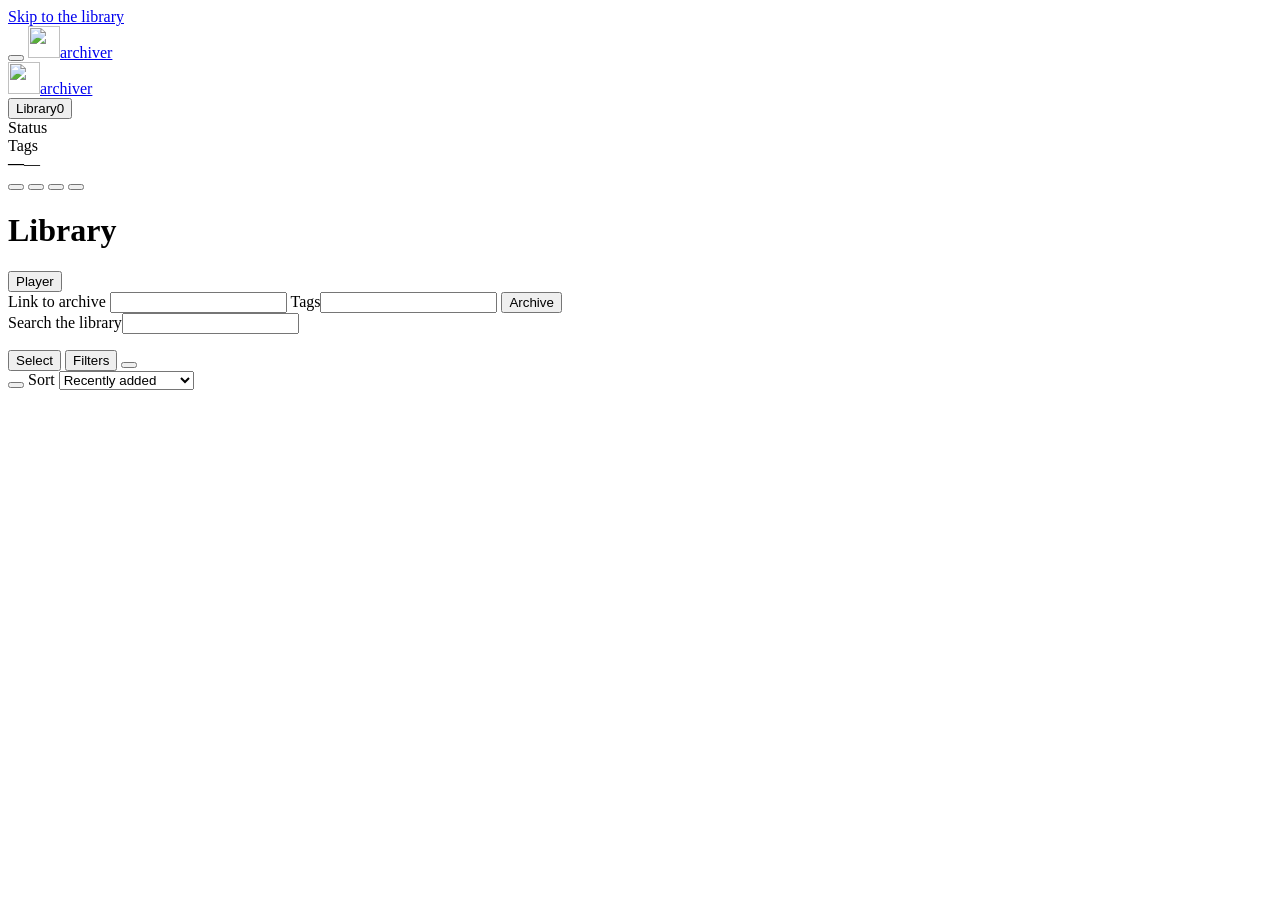
==== web/index.html @ 051d30df "initial commit" ====
<!doctype html>
<html lang="en" data-theme="dark">
<head>
  <meta charset="UTF-8">
  <meta name="viewport" content="width=device-width, initial-scale=1, viewport-fit=cover">
  <meta name="theme-color" content="#14161c" media="(prefers-color-scheme: dark)">
  <meta name="theme-color" content="#fafbfc" media="(prefers-color-scheme: light)">
  <meta name="description" content="Archiver, a personal memory of the web: keep what mattered to you online, before it disappears.">
  <title>Archiver</title>
  <link rel="icon" href="/favicon.svg" type="image/svg+xml">
  <link rel="manifest" href="/manifest.webmanifest">
  <link rel="apple-touch-icon" href="/apple-touch-icon.png">
  <meta name="apple-mobile-web-app-title" content="Archiver">
  <link rel="stylesheet" href="/style.css">
  <script src="/theme.js"></script>
  <script src="/i18n.js" defer></script>
  <script src="/render.js" defer></script>
  <script src="/app.js" defer></script>
</head>
<body>
  <a class="skip-link" href="#main" data-i18n="skip">Skip to the library</a>
  <header class="mobile-bar">
    <button class="icon-button" id="open-menu" type="button" aria-controls="sidebar" aria-expanded="false" data-i18n-aria="nav.menu"><span data-icon="menu"></span></button>
    <a class="brand" href="/" aria-label="Archiver"><img src="/favicon.svg" width="32" height="32" alt="">archiver</a>
  </header>
  <div class="sidebar-backdrop" id="sidebar-backdrop" hidden></div>
  <aside class="sidebar" id="sidebar">
    <a class="brand" href="/" aria-label="Archiver"><img src="/favicon.svg" width="32" height="32" alt="">archiver</a>
    <nav aria-label="Library">
      <button class="nav-button active" data-view="all"><span data-icon="library"></span><span data-i18n="nav.all">Library</span><span class="count" id="all-count">0</span></button>
      <div class="tags-heading status-heading"><span data-i18n="statuses.heading">Status</span><button class="status-toggle" id="status-toggle" type="button" hidden></button></div>
      <button class="nav-button" data-view="active" data-status hidden><span data-icon="download"></span><span data-i18n="nav.active">In progress</span><span class="count" id="active-count">0</span></button>
      <button class="nav-button" data-view="error" data-status hidden><span data-icon="alert"></span><span data-i18n="nav.error">To check</span><span class="count" id="error-count">0</span></button>
      <button class="nav-button" data-view="gone" data-status hidden><span data-icon="archive"></span><span data-i18n="nav.gone">Gone</span><span class="count" id="gone-count">0</span></button>
      <button class="nav-button trash-button" data-view="trash" hidden><span data-icon="trash"></span><span data-i18n="nav.trash">Trash</span><span class="count" id="trash-count">0</span></button>
    </nav>
    <div class="tags-heading"><span data-i18n="tags.heading">Tags</span><span id="tags-icon" data-icon="tag"></span><button class="status-toggle" id="tags-clear" type="button" hidden></button></div>
    <div class="tag-search" id="tag-search-field" hidden><span data-icon="search"></span><label class="sr-only" for="tag-search" data-i18n="tags.search">Search tags</label><input type="search" id="tag-search" autocomplete="off" data-i18n-placeholder="tags.search"></div>
    <div id="tag-nav" class="tag-nav"></div>
    <div class="sidebar-bottom">
      <div class="storage">
        <span class="storage-icon" data-icon="drive"></span>
        <div><strong id="storage-title">—</strong><span id="storage-size">—</span></div>
      </div>
      <div class="preferences">
        <button class="sidebar-link settings-toggle" id="settings-toggle" type="button" aria-haspopup="menu" aria-expanded="false" aria-controls="settings-menu" data-i18n-aria="settings.open" data-i18n-title="settings.open"><span data-icon="settings"></span></button>
        <div class="context-menu settings-menu" id="settings-menu" role="menu" data-i18n-aria="settings.open" hidden>
          <button role="menuitem" type="button" id="open-export"><span data-icon="download"></span><span data-i18n="export.title">Export the library</span></button>
          <button role="menuitem" type="button" id="open-capture-menu"><span data-icon="phone"></span><span data-i18n="capture.title">Archive from anywhere</span></button>
          <button role="menuitem" type="button" id="open-shortcuts"><span data-icon="keyboard"></span><span data-i18n="shortcuts.title">Keyboard shortcuts</span></button>
          <button role="menuitem" type="button" id="open-password"><span data-icon="key"></span><span data-i18n="password.title">Change the password</span></button>
          <button role="menuitem" type="button" id="open-about"><span data-icon="info"></span><span data-i18n="about.open">About</span></button>
          <div class="menu-separator" role="separator"></div>
          <div role="group" aria-labelledby="settings-language" data-languages><p class="menu-label" id="settings-language" data-i18n="pref.language">Language</p></div>
        </div>
        <button class="sidebar-link theme-toggle" id="theme-toggle" type="button"><span data-icon="sun"></span></button>
        <button class="sidebar-link private-toggle" id="private-toggle" type="button" aria-pressed="false"></button>
        <button class="sidebar-link logout" id="logout" type="button" data-i18n-aria="auth.logout" data-i18n-title="auth.logout"><span data-icon="logout"></span></button>
      </div>
    </div>
  </aside>
  <main id="main" tabindex="-1">
    <header class="page-header">
      <h1 id="page-title" data-i18n="nav.all">Library</h1>
      <button class="button secondary player-button" id="open-player" type="button"><span data-icon="play"></span><span data-i18n="player.open">Player</span></button>
    </header>

    <section class="add-section">
      <form id="archive-form" class="url-form">
        <span class="url-icon" data-icon="link"></span>
        <label class="sr-only" for="url" data-i18n="form.label">Link to archive</label>
        <input id="url" name="url" type="text" inputmode="url" aria-describedby="url-hint" autocomplete="off" data-i18n-placeholder="form.placeholder" required maxlength="2048">
        <span class="add-tags-field"><span data-icon="tag"></span><label class="sr-only" for="add-tags" data-i18n="tags.heading">Tags</label><input id="add-tags" type="text" autocomplete="off" maxlength="40" data-i18n-placeholder="form.tagsPlaceholder" role="combobox" aria-autocomplete="list" aria-expanded="false" data-tag-suggest></span>
        <button class="button primary" type="submit" id="archive-button"><span data-icon="plus"></span><span data-i18n="form.submit">Archive</span></button>
      </form>
      <p class="form-hint" id="url-hint" role="status" hidden><span data-icon="info"></span><span data-i18n="form.fileHint">This link seems to lead straight to a file. It will be kept as it is, often without a title, an author or a date: to keep its context, archive the page that shows it instead.</span></p>
      <div class="add-tag-chips" id="add-tag-chips" hidden></div>
      <div id="share-banner" class="share-banner" role="status" hidden>
        <div><strong data-i18n="share.received">Link received</strong><span id="share-link"></span></div>
        <div class="share-actions"><button class="button secondary" id="cancel-share" type="button" data-i18n="share.ignore">Ignore</button><button class="button primary" id="confirm-share" type="button" data-i18n="share.confirm">Archive this link</button></div>
      </div>
      <p class="form-error" id="url-error" role="alert" hidden></p>
    </section>

    <div id="system-warning" class="notice" role="status" hidden></div>
    <div id="connection-warning" class="notice" role="status" hidden data-i18n="connection.lost">Connection to the server lost. Retrying automatically…</div>

    <section class="collection">
      <div class="collection-toolbar">
        <div class="search-field"><span data-icon="search"></span><label class="sr-only" for="search" data-i18n="search.label">Search the library</label><input type="search" id="search" autocomplete="off" data-i18n-placeholder="search.placeholder"></div>
        <p class="result-count" id="result-count" role="status"></p>
        <div class="collection-controls">
          <button class="toolbar-button empty-trash" id="empty-trash" type="button" hidden><span data-icon="trash"></span><span data-i18n="trash.empty">Empty the trash</span></button>
          <button class="toolbar-button" id="toggle-select" type="button"><span data-icon="check"></span><span data-i18n="select.start">Select</span></button>
          <button class="toolbar-button" id="toggle-filters" type="button" aria-expanded="false" aria-controls="filter-panel"><span data-icon="filter"></span><span data-i18n="filter.open">Filters</span><span class="filter-count" id="filter-count"></span></button>
          <button class="toolbar-button view-options-toggle" id="toggle-view-options" type="button" aria-expanded="false" aria-controls="view-options" data-i18n-aria="layout.options"><span data-icon="more"></span></button>
          <div class="view-options" id="view-options">
            <button class="toolbar-button" id="toggle-layout" type="button"></button>
            <label class="sr-only" for="sort" data-i18n="sort.label">Sort</label>
            <select id="sort"><option value="newest" data-i18n="sort.newest">Recently added</option><option value="oldest" data-i18n="sort.oldest">Oldest added</option><option value="published" data-i18n="sort.published">Recently published</option><option value="published-oldest" data-i18n="sort.publishedOldest">Oldest published</option><option value="title" data-i18n="sort.title">Title A–Z</option><option value="title-desc" data-i18n="sort.titleDesc">Title Z–A</option></select>
          </div>
        </div>
      </div>
      <div class="selection-bar" id="selection-bar" role="group" data-i18n-aria="select.bar" hidden>
        <div class="selection-bar-content">
          <button class="icon-button" id="selection-close" type="button" data-i18n-aria="select.stop" data-i18n-title="select.stop"><span data-icon="close"></span></button>
          <span class="selection-count" id="selection-count" role="status"></span>
          <button class="text-link" id="select-all" type="button" data-i18n="select.all">Select all</button>
          <span class="selection-spacer"></span>
          <form class="selection-tag" id="selection-tag-form"><label class="sr-only" for="selection-tag" data-i18n="select.tagLabel">Tag to add</label><input id="selection-tag" maxlength="40" autocomplete="off" role="combobox" aria-autocomplete="list" aria-expanded="false" data-tag-suggest data-i18n-placeholder="detail.addTagPlaceholder"><button class="button secondary" type="submit" data-i18n="select.addTag">Add tag</button></form>
          <button class="button secondary" id="selection-restore" type="button" data-i18n="trash.restore" hidden>Restore</button>
          <button class="button danger" id="selection-delete" type="button" data-i18n="action.delete">Delete</button>
        </div>
      </div>
      <p id="trash-note" class="collection-note" data-i18n="trash.note" hidden>Archives in the trash are deleted for good after 30 days.</p>
      <div id="filter-panel" class="filter-panel" hidden>
        <label class="filter-field"><span data-i18n="filter.platform">Platform</span>
          <select id="filter-platform"><option value="" data-i18n="filter.allPlatforms">All platforms</option></select></label>
        <label class="filter-field"><span data-i18n="filter.date">Date</span>
          <select id="filter-date-field"><option value="created_at" data-i18n="date.added">Added</option><option value="published_at" data-i18n="date.published">Published</option></select></label>
        <label class="filter-field"><span data-i18n="filter.from">From</span><input type="date" id="filter-from"></label>
        <label class="filter-field"><span data-i18n="filter.to">To</span><input type="date" id="filter-to"></label>
        <label class="filter-check"><input type="checkbox" id="search-text"><span data-i18n="filter.searchText">Search inside articles and subtitles too</span></label>
        <button class="text-link filter-clear" id="filter-clear" type="button" data-i18n="filter.clear">Clear filters</button>
      </div>
      <div id="active-filter" class="active-filter" hidden></div>
      <div id="library" tabindex="-1" class="media-grid" aria-busy="true"></div>
      <div id="library-more" class="library-more" aria-hidden="true"></div>
      <div id="empty" class="empty-state" hidden>
        <h2 id="empty-title"></h2>
        <p id="empty-description"></p>
        <button class="button secondary" id="empty-action"></button>
      </div>
    </section>
  </main>

  <dialog id="detail-dialog" aria-labelledby="detail-title">
    <div class="detail-top"><button class="icon-button" id="close-detail" data-i18n-aria="action.close"><span data-icon="close"></span></button></div>
    <div id="detail-content" tabindex="-1"></div>
  </dialog>
  <dialog id="delete-dialog" class="confirm-dialog" aria-labelledby="delete-title">
    <h2 id="delete-title"></h2>
    <p id="delete-text"></p>
    <div class="confirm-actions"><button class="button secondary" id="cancel-delete" data-i18n="delete.cancel">Keep</button><button class="button danger" id="confirm-delete" data-i18n="action.delete">Delete</button></div>
  </dialog>
  <dialog id="duplicate-dialog" class="confirm-dialog" aria-labelledby="duplicate-title" aria-describedby="duplicate-text duplicate-hint">
    <h2 id="duplicate-title" data-i18n="duplicate.title">Link already archived</h2>
    <p id="duplicate-text"></p>
    <p id="duplicate-hint"></p>
    <div class="confirm-actions"><button class="button secondary" id="duplicate-cancel" data-i18n="action.cancel">Cancel</button><button class="button secondary" id="duplicate-view" data-i18n="duplicate.view">View archive</button><button class="button primary" id="duplicate-again" data-i18n="duplicate.again">Archive again</button></div>
  </dialog>
  <dialog id="tag-dialog" class="confirm-dialog" aria-labelledby="tag-dialog-title">
    <h2 id="tag-dialog-title"></h2>
    <p id="tag-dialog-text"></p>
    <form id="tag-dialog-form"><label class="sr-only" for="tag-dialog-input" data-i18n="tagMenu.newName">New name</label><input id="tag-dialog-input" class="dialog-input" maxlength="40" autocomplete="off"></form>
    <p id="tag-dialog-error" class="inline-error" role="alert" hidden></p>
    <div class="confirm-actions"><button class="button secondary" id="tag-dialog-cancel"></button><button class="button primary" id="tag-dialog-confirm"></button></div>
  </dialog>
  <dialog id="title-dialog" class="confirm-dialog" aria-labelledby="title-dialog-title" aria-describedby="title-dialog-text">
    <h2 id="title-dialog-title" data-i18n="titleDialog.title">Personal title</h2>
    <p id="title-dialog-text"></p>
    <form id="title-dialog-form">
      <label class="sr-only" for="title-dialog-input" data-i18n="titleDialog.title">Personal title</label><input id="title-dialog-input" class="dialog-input" maxlength="200" autocomplete="off">
      <p id="title-dialog-error" class="inline-error" role="alert" hidden></p>
      <div class="confirm-actions"><button class="text-link dialog-reset" type="button" id="title-dialog-reset" data-i18n="titleDialog.reset">Back to the original title</button><button class="button secondary" type="button" id="title-dialog-cancel" data-i18n="action.cancel">Cancel</button><button class="button primary" id="title-dialog-confirm" data-i18n="titleDialog.confirm">Save</button></div>
    </form>
  </dialog>
  <dialog id="password-dialog" class="confirm-dialog" aria-labelledby="password-title" aria-describedby="password-text">
    <h2 id="password-title" data-i18n="password.title">Change the password</h2>
    <p id="password-text" data-i18n="password.text">Your other devices will be logged out, and private archives hidden again.</p>
    <form id="password-form" class="dialog-fields">
      <label class="field"><span data-i18n="password.current">Current password</span><input id="password-current" type="password" autocomplete="current-password" required></label>
      <label class="field"><span data-i18n="password.new">New password</span><input id="password-new" type="password" autocomplete="new-password" required aria-describedby="password-hint"><span class="field-hint" id="password-hint" data-i18n="auth.passwordHint">At least 12 characters.</span></label>
      <label class="field"><span data-i18n="password.repeat">Confirm the new password</span><input id="password-repeat" type="password" autocomplete="new-password" required></label>
    </form>
    <p id="password-error" class="inline-error" role="alert" hidden></p>
    <div class="confirm-actions"><button class="button secondary" id="password-cancel" type="button" data-i18n="action.cancel">Cancel</button><button class="button primary" id="password-submit" type="submit" form="password-form" data-i18n="password.submit">Change</button></div>
  </dialog>
  <dialog id="shortcuts-dialog" class="capture-dialog shortcuts-dialog" aria-labelledby="shortcuts-title">
    <div class="capture-header"><h2 id="shortcuts-title" data-i18n="shortcuts.title">Keyboard shortcuts</h2><button class="icon-button" id="close-shortcuts" data-i18n-aria="action.close"><span data-icon="close"></span></button></div>
    <section>
      <h3 data-i18n="nav.all">Library</h3>
      <dl class="shortcuts">
        <div><dt><kbd>N</kbd></dt><dd data-i18n="shortcuts.add">Paste a link to archive</dd></div>
        <div><dt><kbd>/</kbd></dt><dd data-i18n="search.label">Search the library</dd></div>
        <div><dt><kbd>?</kbd></dt><dd data-i18n="shortcuts.help">Show these shortcuts</dd></div>
        <div><dt><kbd>Ctrl</kbd> + <span data-i18n="shortcuts.click">click</span></dt><dd data-i18n="shortcuts.select">Select an archive (⌘ on a Mac); Shift extends the selection</dd></div>
        <div><dt><kbd>Esc</kbd></dt><dd data-i18n="shortcuts.escape">Close a window, the player or the selection</dd></div>
      </dl>
    </section>
    <section>
      <h3 data-i18n="shortcuts.media">Archive view and player</h3>
      <dl class="shortcuts">
        <div><dt><kbd>Space</kbd></dt><dd data-i18n="shortcuts.pause">Pause or play the video</dd></div>
        <div><dt><kbd>←</kbd> <kbd>→</kbd></dt><dd data-i18n="shortcuts.seek">Move the video by 5 seconds (on a photo: previous or next medium)</dd></div>
        <div><dt><kbd>Shift</kbd> + <kbd>←</kbd> <kbd>→</kbd></dt><dd data-i18n="shortcuts.medium">Previous or next medium of the post</dd></div>
        <div><dt><kbd>Ctrl</kbd> + <kbd>Enter</kbd></dt><dd data-i18n="shortcuts.note">Save the personal note (⌘ + Enter on a Mac)</dd></div>
      </dl>
    </section>
    <section>
      <h3 data-i18n="player.open">Player</h3>
      <dl class="shortcuts">
        <div><dt><kbd>↑</kbd> <kbd>↓</kbd></dt><dd data-i18n="shortcuts.posts">Previous or next archive</dd></div>
        <div><dt><kbd>I</kbd></dt><dd data-i18n="shortcuts.info">Show or hide the information</dd></div>
      </dl>
    </section>
  </dialog>
  <dialog id="private-dialog" class="confirm-dialog" aria-labelledby="private-title" aria-describedby="private-text">
    <h2 id="private-title" data-i18n="private.show">Show private archives</h2>
    <p id="private-text" data-i18n="private.text">Enter your password again. Reloading the page or clicking the lock hides them again.</p>
    <form id="private-form"><label class="sr-only" for="private-password" data-i18n="auth.password">Password</label><input id="private-password" class="dialog-input" type="password" autocomplete="current-password" required></form>
    <p id="private-error" class="inline-error" role="alert" hidden></p>
    <div class="confirm-actions"><button class="button secondary" id="private-cancel" type="button" data-i18n="action.cancel">Cancel</button><button class="button primary" id="private-confirm" type="submit" form="private-form" data-i18n="private.confirm">Show</button></div>
  </dialog>
  <div class="context-menu" id="tag-menu" role="menu" hidden>
    <button role="menuitem" data-tag-action="rename" data-i18n="action.rename">Rename</button>
    <button role="menuitem" data-tag-action="delete" data-i18n="tagMenu.delete">Delete from all archives</button>
  </div>
  <!-- The archive menu opens at a point: this empty element, moved there, is what it is anchored to. -->
  <div class="card-menu-anchor" id="card-menu-anchor"></div>
  <div class="context-menu card-menu" id="card-menu" popover hidden></div>
  <dialog id="export-dialog" class="confirm-dialog export-dialog" aria-labelledby="export-title">
    <h2 id="export-title" data-i18n="export.title">Export the library</h2>
    <p data-i18n="export.text">A ZIP with the archives' files and a page to browse them without the application. An interrupted download resumes where it stopped.</p>
    <div class="export-scope" role="radiogroup">
      <label class="export-option"><input type="radio" name="export-scope" value="all" checked><span data-i18n="export.scopeAll">The whole library</span></label>
      <label class="export-option"><input type="radio" name="export-scope" value="tags"><span data-i18n="export.scopeTags">Some tags only</span></label>
    </div>
    <label class="export-option export-private" id="export-private-option" hidden><input type="checkbox" id="export-private"><span data-icon="lock"></span><span data-i18n="export.private">Include private archives</span></label>
    <div id="export-tags" class="export-tags" hidden></div>
    <p class="export-summary" id="export-summary" role="status"></p>
    <div class="confirm-actions"><button class="button secondary" id="export-cancel" data-i18n="action.cancel">Cancel</button><a class="button primary" id="export-start" href="/api/export"><span data-icon="download"></span><span data-i18n="export.start">Download the ZIP</span></a></div>
  </dialog>
  <dialog id="capture-dialog" class="capture-dialog" aria-labelledby="capture-title">
    <div class="capture-header"><h2 id="capture-title" data-i18n="capture.title">Archive from anywhere</h2><button class="icon-button" id="close-capture" data-i18n-aria="action.close"><span data-icon="close"></span></button></div>
    <p class="notice capture-local" id="capture-local" hidden data-i18n="capture.local">Archiver is only reachable from this computer. Host it at an address your phone can reach, over HTTPS (see the README).</p>
    <section>
      <h3 data-i18n="capture.desktop">On a computer</h3>
      <p data-i18n-html="capture.desktopText"></p>
    </section>
    <section>
      <h3 data-i18n="capture.android">On Android</h3>
      <p data-i18n-html="capture.androidText"></p>
    </section>
    <section>
      <h3 data-i18n="capture.ios">On iPhone and iPad</h3>
      <ol>
        <li data-i18n-html="capture.ios1"></li>
        <li data-i18n-html="capture.ios2"></li>
        <li><span data-i18n-html="capture.ios3"></span><code id="shortcut-url"></code></li>
      </ol>
      <p data-i18n-html="capture.iosText"></p>
    </section>
  </dialog>
  <dialog id="about-dialog" class="about-dialog" aria-labelledby="about-title">
    <div class="about-header">
      <img src="/favicon.svg" width="40" height="40" alt="">
      <h2 id="about-title" data-i18n="about.title">About Archiver</h2>
      <button class="icon-button" id="close-about" data-i18n-aria="action.close"><span data-icon="close"></span></button>
    </div>
    <p class="about-intro" data-i18n="about.intro"></p>
    <section class="about-section">
      <h3 data-i18n="about.how">How it works</h3>
      <ol class="about-steps">
        <li><strong data-i18n="about.step1Title"></strong><span data-i18n-html="about.step1"></span></li>
        <li><strong data-i18n="about.step2Title"></strong><span data-i18n-html="about.step2"></span></li>
        <li><strong data-i18n="about.step3Title"></strong><span data-i18n-html="about.step3"></span></li>
        <li><strong data-i18n="about.step4Title"></strong><span data-i18n-html="about.step4"></span></li>
      </ol>
    </section>
    <section class="about-section">
      <h3 data-i18n="about.keep">Built to last</h3>
      <ul class="about-features">
        <li><span class="about-icon" data-icon="check"></span><div><strong data-i18n="about.keep1Title"></strong><p data-i18n-html="about.keep1"></p></div></li>
        <li><span class="about-icon" data-icon="archive"></span><div><strong data-i18n="about.keep2Title"></strong><p data-i18n-html="about.keep2"></p></div></li>
        <li><span class="about-icon" data-icon="download"></span><div><strong data-i18n="about.keep3Title"></strong><p data-i18n-html="about.keep3"></p></div></li>
      </ul>
    </section>
    <p class="about-note"><span data-icon="info"></span><span data-i18n="about.use"></span></p>
    <p class="about-source"><span data-i18n="about.license"></span> <a href="https://github.com/naei/archiver" target="_blank" rel="noopener" data-i18n="about.source">Source code</a></p>
    <p class="about-source">Copyright © 2026 Lucas Pantanella</p>
  </dialog>
  <div id="player" class="player" role="dialog" aria-modal="true" data-i18n-aria="player.open" hidden>
    <div class="player-top">
      <span class="player-position" id="player-position"></span>
      <div class="player-controls">
        <button class="player-toggle" id="player-info-toggle" type="button" aria-pressed="false" aria-controls="player-info" data-i18n-aria="player.info" data-i18n-title="player.infoKey"><span data-icon="info"></span></button>
        <button class="player-toggle" id="player-autoplay" type="button" aria-pressed="false" data-i18n-aria="player.autoplay" data-i18n-title="player.autoplay"><span data-icon="autoplay"></span></button>
        <button class="icon-button player-close" id="player-close" type="button" data-i18n-aria="action.close"><span data-icon="close"></span></button>
      </div>
    </div>
    <div class="player-track" id="player-track"></div>
    <button class="player-arrow up" id="player-up" type="button" data-i18n-aria="player.previous"><span data-icon="up"></span></button>
    <button class="player-arrow down" id="player-down" type="button" data-i18n-aria="player.next"><span data-icon="down"></span></button>
    <div class="player-caption" id="player-caption"></div>
    <aside class="player-info" id="player-info" data-i18n-aria="player.info" hidden></aside>
  </div>
  <div id="toast" class="toast" role="status" hidden></div>
</body>
</html>
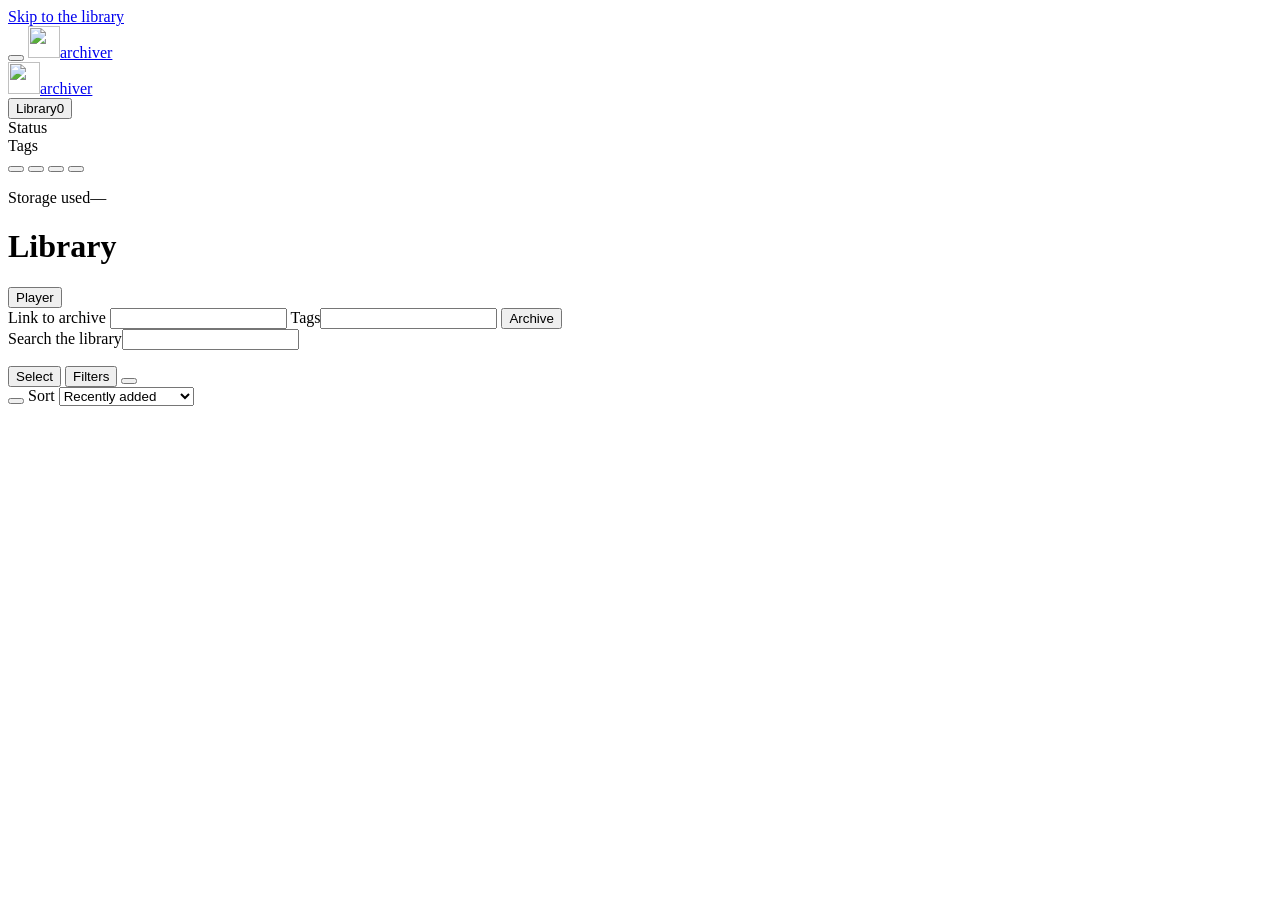
==== commit c32d4181: "add app version" ====
--- a/web/index.html
+++ b/web/index.html
@@ -26,7 +26,7 @@
   <div class="sidebar-backdrop" id="sidebar-backdrop" hidden></div>
   <aside class="sidebar" id="sidebar">
     <a class="brand" href="/" aria-label="Archiver"><img src="/favicon.svg" width="32" height="32" alt="">archiver</a>
-    <nav aria-label="Library">
+    <nav aria-label="Library" data-i18n-aria="nav.all">
       <button class="nav-button active" data-view="all"><span data-icon="library"></span><span data-i18n="nav.all">Library</span><span class="count" id="all-count">0</span></button>
       <div class="tags-heading status-heading"><span data-i18n="statuses.heading">Status</span><button class="status-toggle" id="status-toggle" type="button" hidden></button></div>
       <button class="nav-button" data-view="active" data-status hidden><span data-icon="download"></span><span data-i18n="nav.active">In progress</span><span class="count" id="active-count">0</span></button>
@@ -38,10 +38,6 @@
     <div class="tag-search" id="tag-search-field" hidden><span data-icon="search"></span><label class="sr-only" for="tag-search" data-i18n="tags.search">Search tags</label><input type="search" id="tag-search" autocomplete="off" data-i18n-placeholder="tags.search"></div>
     <div id="tag-nav" class="tag-nav"></div>
     <div class="sidebar-bottom">
-      <div class="storage">
-        <span class="storage-icon" data-icon="drive"></span>
-        <div><strong id="storage-title">—</strong><span id="storage-size">—</span></div>
-      </div>
       <div class="preferences">
         <button class="sidebar-link settings-toggle" id="settings-toggle" type="button" aria-haspopup="menu" aria-expanded="false" aria-controls="settings-menu" data-i18n-aria="settings.open" data-i18n-title="settings.open"><span data-icon="settings"></span></button>
         <div class="context-menu settings-menu" id="settings-menu" role="menu" data-i18n-aria="settings.open" hidden>
@@ -57,6 +53,10 @@
         <button class="sidebar-link private-toggle" id="private-toggle" type="button" aria-pressed="false"></button>
         <button class="sidebar-link logout" id="logout" type="button" data-i18n-aria="auth.logout" data-i18n-title="auth.logout"><span data-icon="logout"></span></button>
       </div>
+      <div class="sidebar-status">
+        <p class="sidebar-meta" data-i18n-title="storage.label"><span data-icon="drive"></span><span class="sr-only" data-i18n="storage.label">Storage used</span><span id="storage-size">—</span></p>
+        <p class="sidebar-meta" id="app-version"></p>
+      </div>
     </div>
   </aside>
   <main id="main" tabindex="-1">
@@ -70,7 +70,7 @@
         <span class="url-icon" data-icon="link"></span>
         <label class="sr-only" for="url" data-i18n="form.label">Link to archive</label>
         <input id="url" name="url" type="text" inputmode="url" aria-describedby="url-hint" autocomplete="off" data-i18n-placeholder="form.placeholder" required maxlength="2048">
-        <span class="add-tags-field"><span data-icon="tag"></span><label class="sr-only" for="add-tags" data-i18n="tags.heading">Tags</label><input id="add-tags" type="text" autocomplete="off" maxlength="40" data-i18n-placeholder="form.tagsPlaceholder" role="combobox" aria-autocomplete="list" aria-expanded="false" data-tag-suggest></span>
+        <span class="add-tags-field"><span data-icon="tag"></span><label class="sr-only" for="add-tags" data-i18n="tags.heading">Tags</label><input id="add-tags" type="text" autocomplete="off" data-i18n-placeholder="form.tagsPlaceholder" role="combobox" aria-autocomplete="list" aria-expanded="false" data-tag-suggest></span>
         <button class="button primary" type="submit" id="archive-button"><span data-icon="plus"></span><span data-i18n="form.submit">Archive</span></button>
       </form>
       <p class="form-hint" id="url-hint" role="status" hidden><span data-icon="info"></span><span data-i18n="form.fileHint">This link seems to lead straight to a file. It will be kept as it is, often without a title, an author or a date: to keep its context, archive the page that shows it instead.</span></p>
@@ -138,6 +138,10 @@
     <div class="detail-top"><button class="icon-button" id="close-detail" data-i18n-aria="action.close"><span data-icon="close"></span></button></div>
     <div id="detail-content" tabindex="-1"></div>
   </dialog>
+  <dialog id="media-dialog" class="media-dialog">
+    <button class="icon-button" id="close-media" data-i18n-aria="action.close"><span data-icon="close"></span></button>
+    <div id="media-content"></div>
+  </dialog>
   <dialog id="delete-dialog" class="confirm-dialog" aria-labelledby="delete-title">
     <h2 id="delete-title"></h2>
     <p id="delete-text"></p>
@@ -192,8 +196,8 @@
       <h3 data-i18n="shortcuts.media">Archive view and player</h3>
       <dl class="shortcuts">
         <div><dt><kbd>Space</kbd></dt><dd data-i18n="shortcuts.pause">Pause or play the video</dd></div>
-        <div><dt><kbd>←</kbd> <kbd>→</kbd></dt><dd data-i18n="shortcuts.seek">Move the video by 5 seconds (on a photo: previous or next medium)</dd></div>
-        <div><dt><kbd>Shift</kbd> + <kbd>←</kbd> <kbd>→</kbd></dt><dd data-i18n="shortcuts.medium">Previous or next medium of the post</dd></div>
+        <div><dt><kbd>←</kbd> <kbd>→</kbd></dt><dd data-i18n="shortcuts.seek">Move the video by 5 seconds (on a photo: previous or next item)</dd></div>
+        <div><dt><kbd>Shift</kbd> + <kbd>←</kbd> <kbd>→</kbd></dt><dd data-i18n="shortcuts.medium">Previous or next item of the post</dd></div>
         <div><dt><kbd>Ctrl</kbd> + <kbd>Enter</kbd></dt><dd data-i18n="shortcuts.note">Save the personal note (⌘ + Enter on a Mac)</dd></div>
       </dl>
     </section>
@@ -221,7 +225,7 @@
   <div class="context-menu card-menu" id="card-menu" popover hidden></div>
   <dialog id="export-dialog" class="confirm-dialog export-dialog" aria-labelledby="export-title">
     <h2 id="export-title" data-i18n="export.title">Export the library</h2>
-    <p data-i18n="export.text">A ZIP with the archives' files and a page to browse them without the application. An interrupted download resumes where it stopped.</p>
+    <p data-i18n="export.text">A ZIP with the archives’ files and a page to browse them without the application. An interrupted download resumes where it stopped.</p>
     <div class="export-scope" role="radiogroup">
       <label class="export-option"><input type="radio" name="export-scope" value="all" checked><span data-i18n="export.scopeAll">The whole library</span></label>
       <label class="export-option"><input type="radio" name="export-scope" value="tags"><span data-i18n="export.scopeTags">Some tags only</span></label>
@@ -286,6 +290,7 @@
       <div class="player-controls">
         <button class="player-toggle" id="player-info-toggle" type="button" aria-pressed="false" aria-controls="player-info" data-i18n-aria="player.info" data-i18n-title="player.infoKey"><span data-icon="info"></span></button>
         <button class="player-toggle" id="player-autoplay" type="button" aria-pressed="false" data-i18n-aria="player.autoplay" data-i18n-title="player.autoplay"><span data-icon="autoplay"></span></button>
+        <button class="player-toggle" id="player-fill" type="button" aria-pressed="false" data-i18n-aria="player.fill" data-i18n-title="player.fill"><span data-icon="expand"></span></button>
         <button class="icon-button player-close" id="player-close" type="button" data-i18n-aria="action.close"><span data-icon="close"></span></button>
       </div>
     </div>
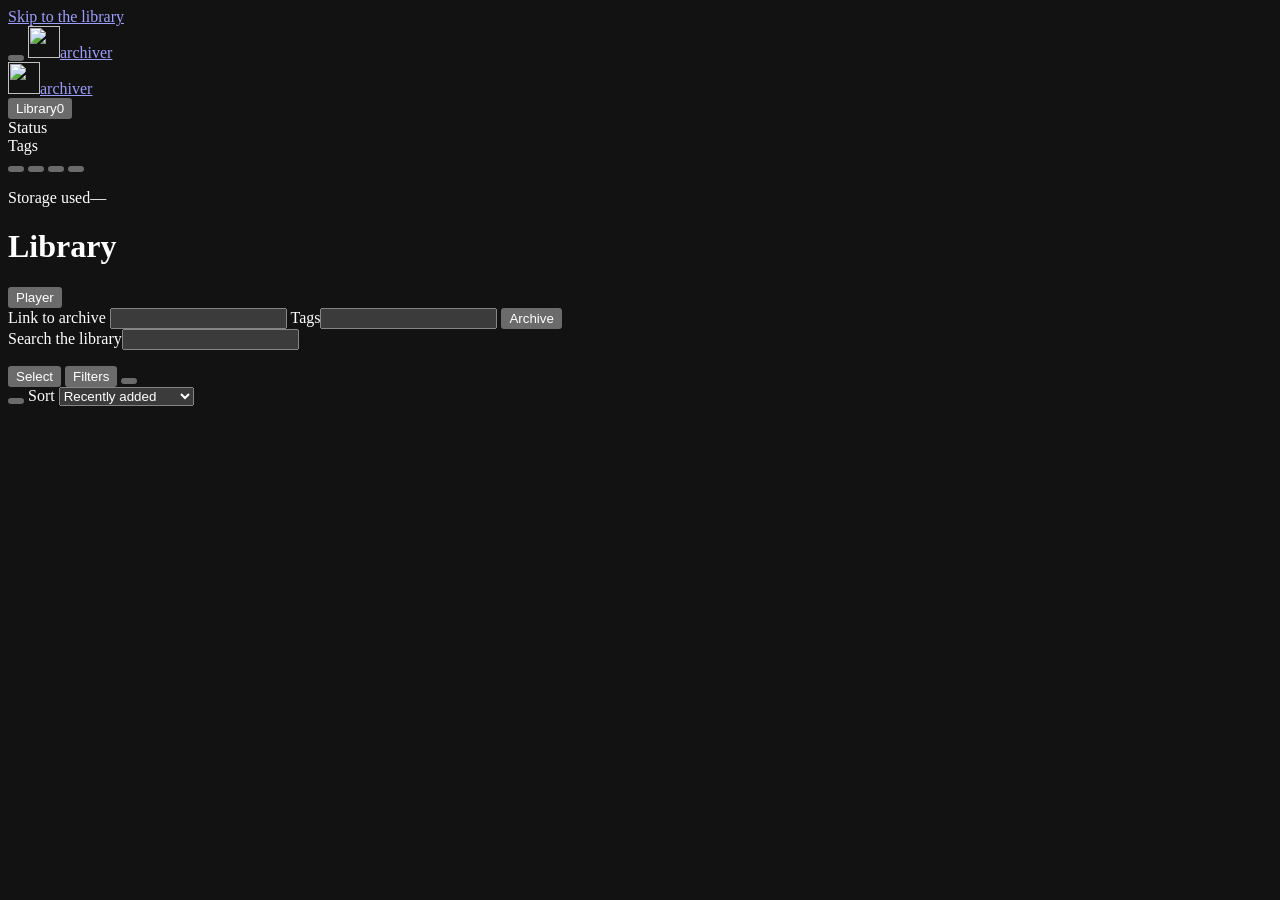
==== commit 1b385308: "archive video pages, improve article rendering, harden web app" ====
--- a/web/index.html
+++ b/web/index.html
@@ -3,6 +3,7 @@
 <head>
   <meta charset="UTF-8">
   <meta name="viewport" content="width=device-width, initial-scale=1, viewport-fit=cover">
+  <meta name="color-scheme" content="dark">
   <meta name="theme-color" content="#14161c" media="(prefers-color-scheme: dark)">
   <meta name="theme-color" content="#fafbfc" media="(prefers-color-scheme: light)">
   <meta name="description" content="Archiver, a personal memory of the web: keep what mattered to you online, before it disappears.">
@@ -35,18 +36,18 @@
       <button class="nav-button trash-button" data-view="trash" hidden><span data-icon="trash"></span><span data-i18n="nav.trash">Trash</span><span class="count" id="trash-count">0</span></button>
     </nav>
     <div class="tags-heading"><span data-i18n="tags.heading">Tags</span><span id="tags-icon" data-icon="tag"></span><button class="status-toggle" id="tags-clear" type="button" hidden></button></div>
-    <div class="tag-search" id="tag-search-field" hidden><span data-icon="search"></span><label class="sr-only" for="tag-search" data-i18n="tags.search">Search tags</label><input type="search" id="tag-search" autocomplete="off" data-i18n-placeholder="tags.search"></div>
+    <div class="tag-search" id="tag-search-field" hidden><span data-icon="search"></span><label class="sr-only" for="tag-search" data-i18n="tags.search">Search tags</label><input type="search" id="tag-search" enterkeyhint="search" autocomplete="off" data-i18n-placeholder="tags.search"></div>
     <div id="tag-nav" class="tag-nav"></div>
     <div class="sidebar-bottom">
       <div class="preferences">
         <button class="sidebar-link settings-toggle" id="settings-toggle" type="button" aria-haspopup="menu" aria-expanded="false" aria-controls="settings-menu" data-i18n-aria="settings.open" data-i18n-title="settings.open"><span data-icon="settings"></span></button>
         <div class="context-menu settings-menu" id="settings-menu" role="menu" data-i18n-aria="settings.open" hidden>
           <button role="menuitem" type="button" id="open-export"><span data-icon="download"></span><span data-i18n="export.title">Export the library</span></button>
-          <button role="menuitem" type="button" id="open-capture-menu"><span data-icon="phone"></span><span data-i18n="capture.title">Archive from anywhere</span></button>
-          <button role="menuitem" type="button" id="open-shortcuts"><span data-icon="keyboard"></span><span data-i18n="shortcuts.title">Keyboard shortcuts</span></button>
+          <button role="menuitem" type="button" id="open-capture-menu" commandfor="capture-dialog" command="show-modal"><span data-icon="phone"></span><span data-i18n="capture.title">Archive from anywhere</span></button>
+          <button role="menuitem" type="button" id="open-shortcuts" commandfor="shortcuts-dialog" command="show-modal"><span data-icon="keyboard"></span><span data-i18n="shortcuts.title">Keyboard shortcuts</span></button>
           <button role="menuitem" type="button" id="open-password"><span data-icon="key"></span><span data-i18n="password.title">Change the password</span></button>
-          <button role="menuitem" type="button" id="open-about"><span data-icon="info"></span><span data-i18n="about.open">About</span></button>
-          <div class="menu-separator" role="separator"></div>
+          <button role="menuitem" type="button" id="open-about" commandfor="about-dialog" command="show-modal"><span data-icon="info"></span><span data-i18n="about.open">About</span></button>
+          <hr class="menu-separator">
           <div role="group" aria-labelledby="settings-language" data-languages><p class="menu-label" id="settings-language" data-i18n="pref.language">Language</p></div>
         </div>
         <button class="sidebar-link theme-toggle" id="theme-toggle" type="button"><span data-icon="sun"></span></button>
@@ -69,7 +70,7 @@
       <form id="archive-form" class="url-form">
         <span class="url-icon" data-icon="link"></span>
         <label class="sr-only" for="url" data-i18n="form.label">Link to archive</label>
-        <input id="url" name="url" type="text" inputmode="url" aria-describedby="url-hint" autocomplete="off" data-i18n-placeholder="form.placeholder" required maxlength="2048">
+        <input id="url" name="url" type="text" inputmode="url" autocapitalize="none" autocorrect="off" spellcheck="false" aria-describedby="url-hint" autocomplete="off" data-i18n-placeholder="form.placeholder" required maxlength="2048">
         <span class="add-tags-field"><span data-icon="tag"></span><label class="sr-only" for="add-tags" data-i18n="tags.heading">Tags</label><input id="add-tags" type="text" autocomplete="off" data-i18n-placeholder="form.tagsPlaceholder" role="combobox" aria-autocomplete="list" aria-expanded="false" data-tag-suggest></span>
         <button class="button primary" type="submit" id="archive-button"><span data-icon="plus"></span><span data-i18n="form.submit">Archive</span></button>
       </form>
@@ -87,7 +88,7 @@
 
     <section class="collection">
       <div class="collection-toolbar">
-        <div class="search-field"><span data-icon="search"></span><label class="sr-only" for="search" data-i18n="search.label">Search the library</label><input type="search" id="search" autocomplete="off" data-i18n-placeholder="search.placeholder"></div>
+        <search class="search-field"><span data-icon="search"></span><label class="sr-only" for="search" data-i18n="search.label">Search the library</label><input type="search" id="search" enterkeyhint="search" autocomplete="off" data-i18n-placeholder="search.placeholder"></search>
         <p class="result-count" id="result-count" role="status"></p>
         <div class="collection-controls">
           <button class="toolbar-button empty-trash" id="empty-trash" type="button" hidden><span data-icon="trash"></span><span data-i18n="trash.empty">Empty the trash</span></button>
@@ -114,13 +115,13 @@
       </div>
       <p id="trash-note" class="collection-note" data-i18n="trash.note" hidden>Archives in the trash are deleted for good after 30 days.</p>
       <div id="filter-panel" class="filter-panel" hidden>
-        <label class="filter-field"><span data-i18n="filter.platform">Platform</span>
+        <label class="filter-field" for="filter-platform"><span data-i18n="filter.platform">Platform</span>
           <select id="filter-platform"><option value="" data-i18n="filter.allPlatforms">All platforms</option></select></label>
-        <label class="filter-field"><span data-i18n="filter.date">Date</span>
+        <label class="filter-field" for="filter-date-field"><span data-i18n="filter.date">Date</span>
           <select id="filter-date-field"><option value="created_at" data-i18n="date.added">Added</option><option value="published_at" data-i18n="date.published">Published</option></select></label>
-        <label class="filter-field"><span data-i18n="filter.from">From</span><input type="date" id="filter-from"></label>
-        <label class="filter-field"><span data-i18n="filter.to">To</span><input type="date" id="filter-to"></label>
-        <label class="filter-check"><input type="checkbox" id="search-text"><span data-i18n="filter.searchText">Search inside articles and subtitles too</span></label>
+        <label class="filter-field" for="filter-from"><span data-i18n="filter.from">From</span><input type="date" id="filter-from"></label>
+        <label class="filter-field" for="filter-to"><span data-i18n="filter.to">To</span><input type="date" id="filter-to"></label>
+        <label class="filter-check" for="search-text"><input type="checkbox" id="search-text"><span data-i18n="filter.searchText">Search inside articles and subtitles too</span></label>
         <button class="text-link filter-clear" id="filter-clear" type="button" data-i18n="filter.clear">Clear filters</button>
       </div>
       <div id="active-filter" class="active-filter" hidden></div>
@@ -134,54 +135,54 @@
     </section>
   </main>
 
-  <dialog id="detail-dialog" aria-labelledby="detail-title">
-    <div class="detail-top"><button class="icon-button" id="close-detail" data-i18n-aria="action.close"><span data-icon="close"></span></button></div>
+  <dialog closedby="any" id="detail-dialog" aria-labelledby="detail-title">
+    <div class="detail-top"><button class="icon-button" id="close-detail" type="button" commandfor="detail-dialog" command="close" data-i18n-aria="action.close"><span data-icon="close"></span></button></div>
     <div id="detail-content" tabindex="-1"></div>
   </dialog>
-  <dialog id="media-dialog" class="media-dialog">
-    <button class="icon-button" id="close-media" data-i18n-aria="action.close"><span data-icon="close"></span></button>
+  <dialog closedby="any" id="media-dialog" class="media-dialog">
+    <button class="icon-button" type="button" id="close-media" data-i18n-aria="action.close"><span data-icon="close"></span></button>
     <div id="media-content"></div>
   </dialog>
-  <dialog id="delete-dialog" class="confirm-dialog" aria-labelledby="delete-title">
+  <dialog closedby="any" id="delete-dialog" class="confirm-dialog" aria-labelledby="delete-title">
     <h2 id="delete-title"></h2>
     <p id="delete-text"></p>
-    <div class="confirm-actions"><button class="button secondary" id="cancel-delete" data-i18n="delete.cancel">Keep</button><button class="button danger" id="confirm-delete" data-i18n="action.delete">Delete</button></div>
-  </dialog>
-  <dialog id="duplicate-dialog" class="confirm-dialog" aria-labelledby="duplicate-title" aria-describedby="duplicate-text duplicate-hint">
+    <div class="confirm-actions"><button class="button secondary" id="cancel-delete" type="button" commandfor="delete-dialog" command="close" data-i18n="delete.cancel">Keep</button><button class="button danger" id="confirm-delete" data-i18n="action.delete">Delete</button></div>
+  </dialog>
+  <dialog closedby="any" id="duplicate-dialog" class="confirm-dialog" aria-labelledby="duplicate-title" aria-describedby="duplicate-text duplicate-hint">
     <h2 id="duplicate-title" data-i18n="duplicate.title">Link already archived</h2>
     <p id="duplicate-text"></p>
     <p id="duplicate-hint"></p>
-    <div class="confirm-actions"><button class="button secondary" id="duplicate-cancel" data-i18n="action.cancel">Cancel</button><button class="button secondary" id="duplicate-view" data-i18n="duplicate.view">View archive</button><button class="button primary" id="duplicate-again" data-i18n="duplicate.again">Archive again</button></div>
-  </dialog>
-  <dialog id="tag-dialog" class="confirm-dialog" aria-labelledby="tag-dialog-title">
+    <div class="confirm-actions"><button class="button secondary" id="duplicate-cancel" type="button" commandfor="duplicate-dialog" command="close" data-i18n="action.cancel">Cancel</button><button class="button secondary" id="duplicate-view" data-i18n="duplicate.view">View archive</button><button class="button primary" id="duplicate-again" data-i18n="duplicate.again">Archive again</button></div>
+  </dialog>
+  <dialog closedby="any" id="tag-dialog" class="confirm-dialog" aria-labelledby="tag-dialog-title">
     <h2 id="tag-dialog-title"></h2>
     <p id="tag-dialog-text"></p>
     <form id="tag-dialog-form"><label class="sr-only" for="tag-dialog-input" data-i18n="tagMenu.newName">New name</label><input id="tag-dialog-input" class="dialog-input" maxlength="40" autocomplete="off"></form>
     <p id="tag-dialog-error" class="inline-error" role="alert" hidden></p>
-    <div class="confirm-actions"><button class="button secondary" id="tag-dialog-cancel"></button><button class="button primary" id="tag-dialog-confirm"></button></div>
-  </dialog>
-  <dialog id="title-dialog" class="confirm-dialog" aria-labelledby="title-dialog-title" aria-describedby="title-dialog-text">
+    <div class="confirm-actions"><button class="button secondary" id="tag-dialog-cancel" type="button" commandfor="tag-dialog" command="close"></button><button class="button primary" id="tag-dialog-confirm"></button></div>
+  </dialog>
+  <dialog closedby="any" id="title-dialog" class="confirm-dialog" aria-labelledby="title-dialog-title" aria-describedby="title-dialog-text">
     <h2 id="title-dialog-title" data-i18n="titleDialog.title">Personal title</h2>
     <p id="title-dialog-text"></p>
     <form id="title-dialog-form">
       <label class="sr-only" for="title-dialog-input" data-i18n="titleDialog.title">Personal title</label><input id="title-dialog-input" class="dialog-input" maxlength="200" autocomplete="off">
       <p id="title-dialog-error" class="inline-error" role="alert" hidden></p>
-      <div class="confirm-actions"><button class="text-link dialog-reset" type="button" id="title-dialog-reset" data-i18n="titleDialog.reset">Back to the original title</button><button class="button secondary" type="button" id="title-dialog-cancel" data-i18n="action.cancel">Cancel</button><button class="button primary" id="title-dialog-confirm" data-i18n="titleDialog.confirm">Save</button></div>
+      <div class="confirm-actions"><button class="text-link dialog-reset" type="button" id="title-dialog-reset" data-i18n="titleDialog.reset">Back to the original title</button><button class="button secondary" type="button" id="title-dialog-cancel" commandfor="title-dialog" command="close" data-i18n="action.cancel">Cancel</button><button class="button primary" id="title-dialog-confirm" data-i18n="titleDialog.confirm">Save</button></div>
     </form>
   </dialog>
-  <dialog id="password-dialog" class="confirm-dialog" aria-labelledby="password-title" aria-describedby="password-text">
+  <dialog closedby="any" id="password-dialog" class="confirm-dialog" aria-labelledby="password-title" aria-describedby="password-text">
     <h2 id="password-title" data-i18n="password.title">Change the password</h2>
     <p id="password-text" data-i18n="password.text">Your other devices will be logged out, and private archives hidden again.</p>
     <form id="password-form" class="dialog-fields">
-      <label class="field"><span data-i18n="password.current">Current password</span><input id="password-current" type="password" autocomplete="current-password" required></label>
-      <label class="field"><span data-i18n="password.new">New password</span><input id="password-new" type="password" autocomplete="new-password" required aria-describedby="password-hint"><span class="field-hint" id="password-hint" data-i18n="auth.passwordHint">At least 12 characters.</span></label>
-      <label class="field"><span data-i18n="password.repeat">Confirm the new password</span><input id="password-repeat" type="password" autocomplete="new-password" required></label>
+      <label class="field" for="password-current"><span data-i18n="password.current">Current password</span><input id="password-current" type="password" autocomplete="current-password" required></label>
+      <label class="field" for="password-new"><span data-i18n="password.new">New password</span><input id="password-new" type="password" autocomplete="new-password" required minlength="12" aria-describedby="password-hint"><span class="field-hint" id="password-hint" data-i18n="auth.passwordHint">At least 12 characters.</span></label>
+      <label class="field" for="password-repeat"><span data-i18n="password.repeat">Confirm the new password</span><input id="password-repeat" type="password" autocomplete="new-password" required></label>
     </form>
     <p id="password-error" class="inline-error" role="alert" hidden></p>
-    <div class="confirm-actions"><button class="button secondary" id="password-cancel" type="button" data-i18n="action.cancel">Cancel</button><button class="button primary" id="password-submit" type="submit" form="password-form" data-i18n="password.submit">Change</button></div>
-  </dialog>
-  <dialog id="shortcuts-dialog" class="capture-dialog shortcuts-dialog" aria-labelledby="shortcuts-title">
-    <div class="capture-header"><h2 id="shortcuts-title" data-i18n="shortcuts.title">Keyboard shortcuts</h2><button class="icon-button" id="close-shortcuts" data-i18n-aria="action.close"><span data-icon="close"></span></button></div>
+    <div class="confirm-actions"><button class="button secondary" id="password-cancel" commandfor="password-dialog" command="close" type="button" data-i18n="action.cancel">Cancel</button><button class="button primary" id="password-submit" type="submit" form="password-form" data-i18n="password.submit">Change</button></div>
+  </dialog>
+  <dialog closedby="any" id="shortcuts-dialog" class="capture-dialog shortcuts-dialog" aria-labelledby="shortcuts-title">
+    <div class="capture-header"><h2 id="shortcuts-title" data-i18n="shortcuts.title">Keyboard shortcuts</h2><button class="icon-button" id="close-shortcuts" type="button" commandfor="shortcuts-dialog" command="close" data-i18n-aria="action.close"><span data-icon="close"></span></button></div>
     <section>
       <h3 data-i18n="nav.all">Library</h3>
       <dl class="shortcuts">
@@ -209,12 +210,12 @@
       </dl>
     </section>
   </dialog>
-  <dialog id="private-dialog" class="confirm-dialog" aria-labelledby="private-title" aria-describedby="private-text">
+  <dialog closedby="any" id="private-dialog" class="confirm-dialog" aria-labelledby="private-title" aria-describedby="private-text">
     <h2 id="private-title" data-i18n="private.show">Show private archives</h2>
     <p id="private-text" data-i18n="private.text">Enter your password again. Reloading the page or clicking the lock hides them again.</p>
     <form id="private-form"><label class="sr-only" for="private-password" data-i18n="auth.password">Password</label><input id="private-password" class="dialog-input" type="password" autocomplete="current-password" required></form>
     <p id="private-error" class="inline-error" role="alert" hidden></p>
-    <div class="confirm-actions"><button class="button secondary" id="private-cancel" type="button" data-i18n="action.cancel">Cancel</button><button class="button primary" id="private-confirm" type="submit" form="private-form" data-i18n="private.confirm">Show</button></div>
+    <div class="confirm-actions"><button class="button secondary" id="private-cancel" commandfor="private-dialog" command="close" type="button" data-i18n="action.cancel">Cancel</button><button class="button primary" id="private-confirm" type="submit" form="private-form" data-i18n="private.confirm">Show</button></div>
   </dialog>
   <div class="context-menu" id="tag-menu" role="menu" hidden>
     <button role="menuitem" data-tag-action="rename" data-i18n="action.rename">Rename</button>
@@ -223,20 +224,20 @@
   <!-- The archive menu opens at a point: this empty element, moved there, is what it is anchored to. -->
   <div class="card-menu-anchor" id="card-menu-anchor"></div>
   <div class="context-menu card-menu" id="card-menu" popover hidden></div>
-  <dialog id="export-dialog" class="confirm-dialog export-dialog" aria-labelledby="export-title">
+  <dialog closedby="any" id="export-dialog" class="confirm-dialog export-dialog" aria-labelledby="export-title">
     <h2 id="export-title" data-i18n="export.title">Export the library</h2>
     <p data-i18n="export.text">A ZIP with the archives’ files and a page to browse them without the application. An interrupted download resumes where it stopped.</p>
-    <div class="export-scope" role="radiogroup">
+    <div class="export-scope" role="radiogroup" aria-labelledby="export-title">
       <label class="export-option"><input type="radio" name="export-scope" value="all" checked><span data-i18n="export.scopeAll">The whole library</span></label>
       <label class="export-option"><input type="radio" name="export-scope" value="tags"><span data-i18n="export.scopeTags">Some tags only</span></label>
     </div>
-    <label class="export-option export-private" id="export-private-option" hidden><input type="checkbox" id="export-private"><span data-icon="lock"></span><span data-i18n="export.private">Include private archives</span></label>
+    <label class="export-option export-private" id="export-private-option" hidden for="export-private"><input type="checkbox" id="export-private"><span data-icon="lock"></span><span data-i18n="export.private">Include private archives</span></label>
     <div id="export-tags" class="export-tags" hidden></div>
     <p class="export-summary" id="export-summary" role="status"></p>
-    <div class="confirm-actions"><button class="button secondary" id="export-cancel" data-i18n="action.cancel">Cancel</button><a class="button primary" id="export-start" href="/api/export"><span data-icon="download"></span><span data-i18n="export.start">Download the ZIP</span></a></div>
-  </dialog>
-  <dialog id="capture-dialog" class="capture-dialog" aria-labelledby="capture-title">
-    <div class="capture-header"><h2 id="capture-title" data-i18n="capture.title">Archive from anywhere</h2><button class="icon-button" id="close-capture" data-i18n-aria="action.close"><span data-icon="close"></span></button></div>
+    <div class="confirm-actions"><button class="button secondary" id="export-cancel" type="button" commandfor="export-dialog" command="close" data-i18n="action.cancel">Cancel</button><a class="button primary" id="export-start" href="/api/export"><span data-icon="download"></span><span data-i18n="export.start">Download the ZIP</span></a></div>
+  </dialog>
+  <dialog closedby="any" id="capture-dialog" class="capture-dialog" aria-labelledby="capture-title">
+    <div class="capture-header"><h2 id="capture-title" data-i18n="capture.title">Archive from anywhere</h2><button class="icon-button" id="close-capture" type="button" commandfor="capture-dialog" command="close" data-i18n-aria="action.close"><span data-icon="close"></span></button></div>
     <p class="notice capture-local" id="capture-local" hidden data-i18n="capture.local">Archiver is only reachable from this computer. Host it at an address your phone can reach, over HTTPS (see the README).</p>
     <section>
       <h3 data-i18n="capture.desktop">On a computer</h3>
@@ -256,11 +257,11 @@
       <p data-i18n-html="capture.iosText"></p>
     </section>
   </dialog>
-  <dialog id="about-dialog" class="about-dialog" aria-labelledby="about-title">
+  <dialog closedby="any" id="about-dialog" class="about-dialog" aria-labelledby="about-title">
     <div class="about-header">
       <img src="/favicon.svg" width="40" height="40" alt="">
       <h2 id="about-title" data-i18n="about.title">About Archiver</h2>
-      <button class="icon-button" id="close-about" data-i18n-aria="action.close"><span data-icon="close"></span></button>
+      <button class="icon-button" id="close-about" type="button" commandfor="about-dialog" command="close" data-i18n-aria="action.close"><span data-icon="close"></span></button>
     </div>
     <p class="about-intro" data-i18n="about.intro"></p>
     <section class="about-section">
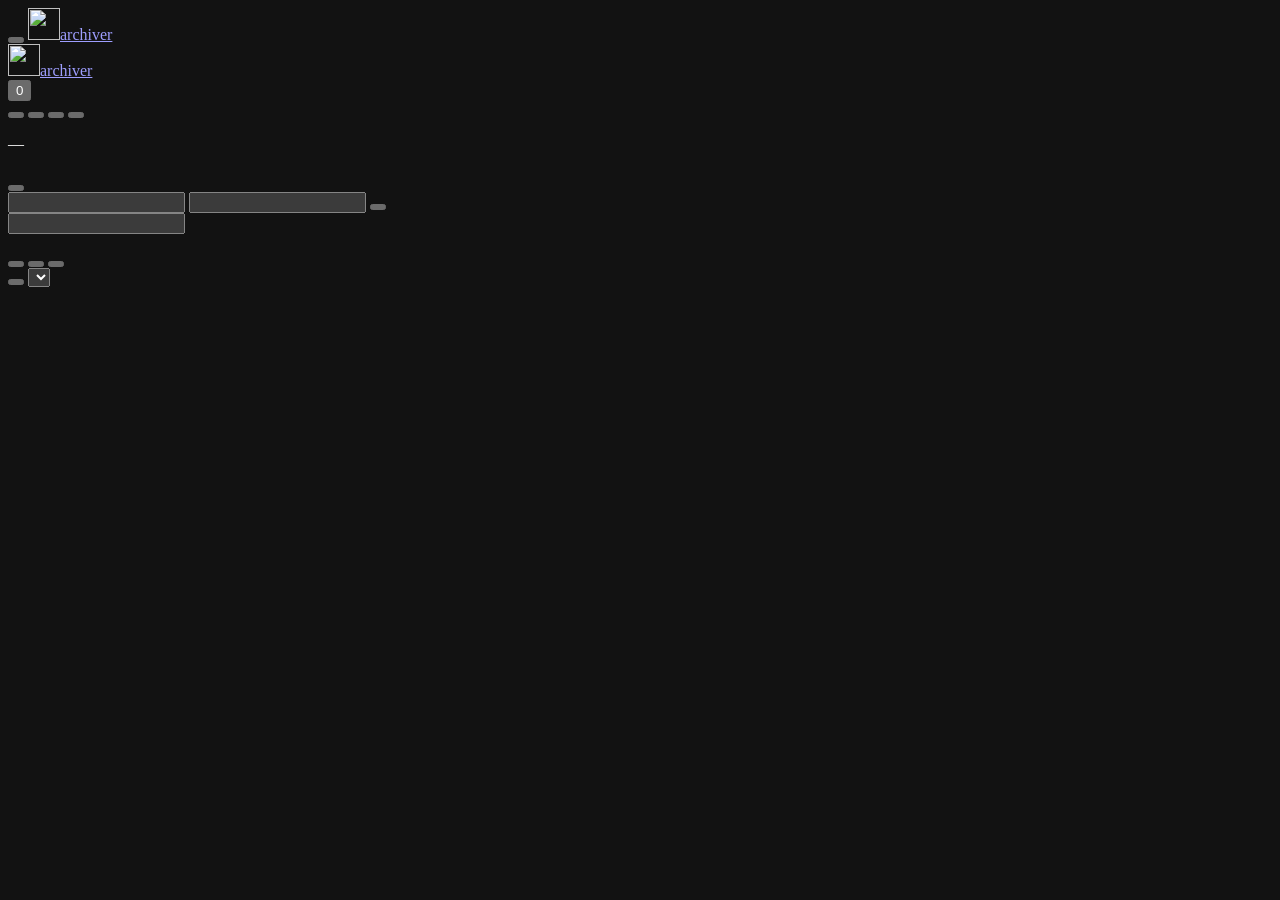
==== commit 639dcc55: "add account management, extension download and donation links" ====
--- a/web/index.html
+++ b/web/index.html
@@ -19,7 +19,7 @@
   <script src="/app.js" defer></script>
 </head>
 <body>
-  <a class="skip-link" href="#main" data-i18n="skip">Skip to the library</a>
+  <a class="skip-link" href="#main" data-i18n="skip"></a>
   <header class="mobile-bar">
     <button class="icon-button" id="open-menu" type="button" aria-controls="sidebar" aria-expanded="false" data-i18n-aria="nav.menu"><span data-icon="menu"></span></button>
     <a class="brand" href="/" aria-label="Archiver"><img src="/favicon.svg" width="32" height="32" alt="">archiver</a>
@@ -28,77 +28,77 @@
   <aside class="sidebar" id="sidebar">
     <a class="brand" href="/" aria-label="Archiver"><img src="/favicon.svg" width="32" height="32" alt="">archiver</a>
     <nav aria-label="Library" data-i18n-aria="nav.all">
-      <button class="nav-button active" data-view="all"><span data-icon="library"></span><span data-i18n="nav.all">Library</span><span class="count" id="all-count">0</span></button>
-      <div class="tags-heading status-heading"><span data-i18n="statuses.heading">Status</span><button class="status-toggle" id="status-toggle" type="button" hidden></button></div>
-      <button class="nav-button" data-view="active" data-status hidden><span data-icon="download"></span><span data-i18n="nav.active">In progress</span><span class="count" id="active-count">0</span></button>
-      <button class="nav-button" data-view="error" data-status hidden><span data-icon="alert"></span><span data-i18n="nav.error">To check</span><span class="count" id="error-count">0</span></button>
-      <button class="nav-button" data-view="gone" data-status hidden><span data-icon="archive"></span><span data-i18n="nav.gone">Gone</span><span class="count" id="gone-count">0</span></button>
-      <button class="nav-button trash-button" data-view="trash" hidden><span data-icon="trash"></span><span data-i18n="nav.trash">Trash</span><span class="count" id="trash-count">0</span></button>
+      <button class="nav-button active" data-view="all"><span data-icon="library"></span><span data-i18n="nav.all"></span><span class="count" id="all-count">0</span></button>
+      <div class="tags-heading status-heading"><span data-i18n="statuses.heading"></span><button class="status-toggle" id="status-toggle" type="button" hidden></button></div>
+      <button class="nav-button" data-view="active" data-status hidden><span data-icon="download"></span><span data-i18n="nav.active"></span><span class="count" id="active-count">0</span></button>
+      <button class="nav-button" data-view="error" data-status hidden><span data-icon="alert"></span><span data-i18n="nav.error"></span><span class="count" id="error-count">0</span></button>
+      <button class="nav-button" data-view="gone" data-status hidden><span data-icon="archive"></span><span data-i18n="nav.gone"></span><span class="count" id="gone-count">0</span></button>
+      <button class="nav-button trash-button" data-view="trash" hidden><span data-icon="trash"></span><span data-i18n="nav.trash"></span><span class="count" id="trash-count">0</span></button>
     </nav>
-    <div class="tags-heading"><span data-i18n="tags.heading">Tags</span><span id="tags-icon" data-icon="tag"></span><button class="status-toggle" id="tags-clear" type="button" hidden></button></div>
-    <div class="tag-search" id="tag-search-field" hidden><span data-icon="search"></span><label class="sr-only" for="tag-search" data-i18n="tags.search">Search tags</label><input type="search" id="tag-search" enterkeyhint="search" autocomplete="off" data-i18n-placeholder="tags.search"></div>
+    <div class="tags-heading"><span data-i18n="tags.heading"></span><span id="tags-icon" data-icon="tag"></span><button class="status-toggle" id="tags-clear" type="button" hidden></button></div>
+    <div class="tag-search" id="tag-search-field" hidden><span data-icon="search"></span><label class="sr-only" for="tag-search" data-i18n="tags.search"></label><input type="search" id="tag-search" enterkeyhint="search" autocomplete="off" data-i18n-placeholder="tags.search"></div>
     <div id="tag-nav" class="tag-nav"></div>
     <div class="sidebar-bottom">
       <div class="preferences">
         <button class="sidebar-link settings-toggle" id="settings-toggle" type="button" aria-haspopup="menu" aria-expanded="false" aria-controls="settings-menu" data-i18n-aria="settings.open" data-i18n-title="settings.open"><span data-icon="settings"></span></button>
         <div class="context-menu settings-menu" id="settings-menu" role="menu" data-i18n-aria="settings.open" hidden>
-          <button role="menuitem" type="button" id="open-export"><span data-icon="download"></span><span data-i18n="export.title">Export the library</span></button>
-          <button role="menuitem" type="button" id="open-capture-menu" commandfor="capture-dialog" command="show-modal"><span data-icon="phone"></span><span data-i18n="capture.title">Archive from anywhere</span></button>
-          <button role="menuitem" type="button" id="open-shortcuts" commandfor="shortcuts-dialog" command="show-modal"><span data-icon="keyboard"></span><span data-i18n="shortcuts.title">Keyboard shortcuts</span></button>
-          <button role="menuitem" type="button" id="open-password"><span data-icon="key"></span><span data-i18n="password.title">Change the password</span></button>
-          <button role="menuitem" type="button" id="open-about" commandfor="about-dialog" command="show-modal"><span data-icon="info"></span><span data-i18n="about.open">About</span></button>
+          <button role="menuitem" type="button" id="open-export"><span data-icon="download"></span><span data-i18n="export.title"></span></button>
+          <button role="menuitem" type="button" id="open-capture-menu" commandfor="capture-dialog" command="show-modal"><span data-icon="phone"></span><span data-i18n="capture.title"></span></button>
+          <button role="menuitem" type="button" id="open-shortcuts" commandfor="shortcuts-dialog" command="show-modal"><span data-icon="keyboard"></span><span data-i18n="shortcuts.title"></span></button>
+          <button role="menuitem" type="button" id="open-account"><span data-icon="user"></span><span data-i18n="account.title"></span></button>
+          <button role="menuitem" type="button" id="open-about" commandfor="about-dialog" command="show-modal"><span data-icon="info"></span><span data-i18n="about.open"></span></button>
           <hr class="menu-separator">
-          <div role="group" aria-labelledby="settings-language" data-languages><p class="menu-label" id="settings-language" data-i18n="pref.language">Language</p></div>
+          <div role="group" aria-labelledby="settings-language" data-languages><p class="menu-label" id="settings-language" data-i18n="pref.language"></p></div>
         </div>
         <button class="sidebar-link theme-toggle" id="theme-toggle" type="button"><span data-icon="sun"></span></button>
         <button class="sidebar-link private-toggle" id="private-toggle" type="button" aria-pressed="false"></button>
         <button class="sidebar-link logout" id="logout" type="button" data-i18n-aria="auth.logout" data-i18n-title="auth.logout"><span data-icon="logout"></span></button>
       </div>
       <div class="sidebar-status">
-        <p class="sidebar-meta" data-i18n-title="storage.label"><span data-icon="drive"></span><span class="sr-only" data-i18n="storage.label">Storage used</span><span id="storage-size">—</span></p>
+        <p class="sidebar-meta" data-i18n-title="storage.label"><span data-icon="drive"></span><span class="sr-only" data-i18n="storage.label"></span><span id="storage-size">—</span></p>
         <p class="sidebar-meta" id="app-version"></p>
       </div>
     </div>
   </aside>
   <main id="main" tabindex="-1">
     <header class="page-header">
-      <h1 id="page-title" data-i18n="nav.all">Library</h1>
-      <button class="button secondary player-button" id="open-player" type="button"><span data-icon="play"></span><span data-i18n="player.open">Player</span></button>
+      <h1 id="page-title" data-i18n="nav.all"></h1>
+      <button class="button secondary player-button" id="open-player" type="button"><span data-icon="play"></span><span data-i18n="player.open"></span></button>
     </header>
 
     <section class="add-section">
       <form id="archive-form" class="url-form">
         <span class="url-icon" data-icon="link"></span>
-        <label class="sr-only" for="url" data-i18n="form.label">Link to archive</label>
+        <label class="sr-only" for="url" data-i18n="form.label"></label>
         <input id="url" name="url" type="text" inputmode="url" autocapitalize="none" autocorrect="off" spellcheck="false" aria-describedby="url-hint" autocomplete="off" data-i18n-placeholder="form.placeholder" required maxlength="2048">
-        <span class="add-tags-field"><span data-icon="tag"></span><label class="sr-only" for="add-tags" data-i18n="tags.heading">Tags</label><input id="add-tags" type="text" autocomplete="off" data-i18n-placeholder="form.tagsPlaceholder" role="combobox" aria-autocomplete="list" aria-expanded="false" data-tag-suggest></span>
-        <button class="button primary" type="submit" id="archive-button"><span data-icon="plus"></span><span data-i18n="form.submit">Archive</span></button>
+        <span class="add-tags-field"><span data-icon="tag"></span><label class="sr-only" for="add-tags" data-i18n="tags.heading"></label><input id="add-tags" type="text" autocomplete="off" data-i18n-placeholder="form.tagsPlaceholder" role="combobox" aria-autocomplete="list" aria-expanded="false" data-tag-suggest></span>
+        <button class="button primary" type="submit" id="archive-button"><span data-icon="plus"></span><span data-i18n="form.submit"></span></button>
       </form>
-      <p class="form-hint" id="url-hint" role="status" hidden><span data-icon="info"></span><span data-i18n="form.fileHint">This link seems to lead straight to a file. It will be kept as it is, often without a title, an author or a date: to keep its context, archive the page that shows it instead.</span></p>
-      <div class="add-tag-chips" id="add-tag-chips" hidden></div>
+      <p class="form-hint" id="url-hint" role="status" hidden><span data-icon="info"></span><span data-i18n="form.fileHint"></span></p>
+      <div class="add-tag-chips" id="add-tag-chips"></div>
       <div id="share-banner" class="share-banner" role="status" hidden>
-        <div><strong data-i18n="share.received">Link received</strong><span id="share-link"></span></div>
-        <div class="share-actions"><button class="button secondary" id="cancel-share" type="button" data-i18n="share.ignore">Ignore</button><button class="button primary" id="confirm-share" type="button" data-i18n="share.confirm">Archive this link</button></div>
+        <div><strong data-i18n="share.received"></strong><span id="share-link"></span></div>
+        <div class="share-actions"><button class="button secondary" id="cancel-share" type="button" data-i18n="share.ignore"></button><button class="button primary" id="confirm-share" type="button" data-i18n="share.confirm"></button></div>
       </div>
       <p class="form-error" id="url-error" role="alert" hidden></p>
     </section>
 
     <div id="system-warning" class="notice" role="status" hidden></div>
-    <div id="connection-warning" class="notice" role="status" hidden data-i18n="connection.lost">Connection to the server lost. Retrying automatically…</div>
+    <div id="connection-warning" class="notice" role="status" hidden data-i18n="connection.lost"></div>
 
     <section class="collection">
       <div class="collection-toolbar">
-        <search class="search-field"><span data-icon="search"></span><label class="sr-only" for="search" data-i18n="search.label">Search the library</label><input type="search" id="search" enterkeyhint="search" autocomplete="off" data-i18n-placeholder="search.placeholder"></search>
+        <search class="search-field"><span data-icon="search"></span><label class="sr-only" for="search" data-i18n="search.label"></label><input type="search" id="search" enterkeyhint="search" autocomplete="off" data-i18n-placeholder="search.placeholder"></search>
         <p class="result-count" id="result-count" role="status"></p>
         <div class="collection-controls">
-          <button class="toolbar-button empty-trash" id="empty-trash" type="button" hidden><span data-icon="trash"></span><span data-i18n="trash.empty">Empty the trash</span></button>
-          <button class="toolbar-button" id="toggle-select" type="button"><span data-icon="check"></span><span data-i18n="select.start">Select</span></button>
-          <button class="toolbar-button" id="toggle-filters" type="button" aria-expanded="false" aria-controls="filter-panel"><span data-icon="filter"></span><span data-i18n="filter.open">Filters</span><span class="filter-count" id="filter-count"></span></button>
+          <button class="toolbar-button empty-trash" id="empty-trash" type="button" hidden><span data-icon="trash"></span><span data-i18n="trash.empty"></span></button>
+          <button class="toolbar-button" id="toggle-select" type="button"><span data-icon="check"></span><span data-i18n="select.start"></span></button>
+          <button class="toolbar-button" id="toggle-filters" type="button" aria-expanded="false" aria-controls="filter-panel"><span data-icon="filter"></span><span data-i18n="filter.open"></span><span class="filter-count" id="filter-count"></span></button>
           <button class="toolbar-button view-options-toggle" id="toggle-view-options" type="button" aria-expanded="false" aria-controls="view-options" data-i18n-aria="layout.options"><span data-icon="more"></span></button>
           <div class="view-options" id="view-options">
             <button class="toolbar-button" id="toggle-layout" type="button"></button>
-            <label class="sr-only" for="sort" data-i18n="sort.label">Sort</label>
-            <select id="sort"><option value="newest" data-i18n="sort.newest">Recently added</option><option value="oldest" data-i18n="sort.oldest">Oldest added</option><option value="published" data-i18n="sort.published">Recently published</option><option value="published-oldest" data-i18n="sort.publishedOldest">Oldest published</option><option value="title" data-i18n="sort.title">Title A–Z</option><option value="title-desc" data-i18n="sort.titleDesc">Title Z–A</option></select>
+            <label class="sr-only" for="sort" data-i18n="sort.label"></label>
+            <select id="sort"><option value="newest" data-i18n="sort.newest"></option><option value="oldest" data-i18n="sort.oldest"></option><option value="published" data-i18n="sort.published"></option><option value="published-oldest" data-i18n="sort.publishedOldest"></option><option value="title" data-i18n="sort.title"></option><option value="title-desc" data-i18n="sort.titleDesc"></option></select>
           </div>
         </div>
       </div>
@@ -106,23 +106,23 @@
         <div class="selection-bar-content">
           <button class="icon-button" id="selection-close" type="button" data-i18n-aria="select.stop" data-i18n-title="select.stop"><span data-icon="close"></span></button>
           <span class="selection-count" id="selection-count" role="status"></span>
-          <button class="text-link" id="select-all" type="button" data-i18n="select.all">Select all</button>
+          <button class="text-link" id="select-all" type="button" data-i18n="select.all"></button>
           <span class="selection-spacer"></span>
-          <form class="selection-tag" id="selection-tag-form"><label class="sr-only" for="selection-tag" data-i18n="select.tagLabel">Tag to add</label><input id="selection-tag" maxlength="40" autocomplete="off" role="combobox" aria-autocomplete="list" aria-expanded="false" data-tag-suggest data-i18n-placeholder="detail.addTagPlaceholder"><button class="button secondary" type="submit" data-i18n="select.addTag">Add tag</button></form>
-          <button class="button secondary" id="selection-restore" type="button" data-i18n="trash.restore" hidden>Restore</button>
-          <button class="button danger" id="selection-delete" type="button" data-i18n="action.delete">Delete</button>
+          <form class="selection-tag" id="selection-tag-form"><label class="sr-only" for="selection-tag" data-i18n="select.tagLabel"></label><input id="selection-tag" maxlength="40" autocomplete="off" role="combobox" aria-autocomplete="list" aria-expanded="false" data-tag-suggest data-i18n-placeholder="detail.addTagPlaceholder"><button class="button secondary" type="submit" data-i18n="select.addTag"></button></form>
+          <button class="button secondary" id="selection-restore" type="button" data-i18n="trash.restore" hidden></button>
+          <button class="button danger" id="selection-delete" type="button" data-i18n="action.delete"></button>
         </div>
       </div>
-      <p id="trash-note" class="collection-note" data-i18n="trash.note" hidden>Archives in the trash are deleted for good after 30 days.</p>
+      <p id="trash-note" class="collection-note" data-i18n="trash.note" hidden></p>
       <div id="filter-panel" class="filter-panel" hidden>
-        <label class="filter-field" for="filter-platform"><span data-i18n="filter.platform">Platform</span>
-          <select id="filter-platform"><option value="" data-i18n="filter.allPlatforms">All platforms</option></select></label>
-        <label class="filter-field" for="filter-date-field"><span data-i18n="filter.date">Date</span>
-          <select id="filter-date-field"><option value="created_at" data-i18n="date.added">Added</option><option value="published_at" data-i18n="date.published">Published</option></select></label>
-        <label class="filter-field" for="filter-from"><span data-i18n="filter.from">From</span><input type="date" id="filter-from"></label>
-        <label class="filter-field" for="filter-to"><span data-i18n="filter.to">To</span><input type="date" id="filter-to"></label>
-        <label class="filter-check" for="search-text"><input type="checkbox" id="search-text"><span data-i18n="filter.searchText">Search inside articles and subtitles too</span></label>
-        <button class="text-link filter-clear" id="filter-clear" type="button" data-i18n="filter.clear">Clear filters</button>
+        <label class="filter-field" for="filter-platform"><span data-i18n="filter.platform"></span>
+          <select id="filter-platform"><option value="" data-i18n="filter.allPlatforms"></option></select></label>
+        <label class="filter-field" for="filter-date-field"><span data-i18n="filter.date"></span>
+          <select id="filter-date-field"><option value="created_at" data-i18n="date.added"></option><option value="published_at" data-i18n="date.published"></option></select></label>
+        <label class="filter-field" for="filter-from"><span data-i18n="filter.from"></span><input type="date" id="filter-from"></label>
+        <label class="filter-field" for="filter-to"><span data-i18n="filter.to"></span><input type="date" id="filter-to"></label>
+        <label class="filter-check" for="search-text"><input type="checkbox" id="search-text"><span data-i18n="filter.searchText"></span></label>
+        <button class="text-link filter-clear" id="filter-clear" type="button" data-i18n="filter.clear"></button>
       </div>
       <div id="active-filter" class="active-filter" hidden></div>
       <div id="library" tabindex="-1" class="media-grid" aria-busy="true"></div>
@@ -146,109 +146,117 @@
   <dialog closedby="any" id="delete-dialog" class="confirm-dialog" aria-labelledby="delete-title">
     <h2 id="delete-title"></h2>
     <p id="delete-text"></p>
-    <div class="confirm-actions"><button class="button secondary" id="cancel-delete" type="button" commandfor="delete-dialog" command="close" data-i18n="delete.cancel">Keep</button><button class="button danger" id="confirm-delete" data-i18n="action.delete">Delete</button></div>
+    <div class="confirm-actions"><button class="button secondary" id="cancel-delete" type="button" commandfor="delete-dialog" command="close" data-i18n="delete.cancel"></button><button class="button danger" id="confirm-delete" data-i18n="action.delete"></button></div>
   </dialog>
   <dialog closedby="any" id="duplicate-dialog" class="confirm-dialog" aria-labelledby="duplicate-title" aria-describedby="duplicate-text duplicate-hint">
-    <h2 id="duplicate-title" data-i18n="duplicate.title">Link already archived</h2>
+    <h2 id="duplicate-title" data-i18n="duplicate.title"></h2>
     <p id="duplicate-text"></p>
     <p id="duplicate-hint"></p>
-    <div class="confirm-actions"><button class="button secondary" id="duplicate-cancel" type="button" commandfor="duplicate-dialog" command="close" data-i18n="action.cancel">Cancel</button><button class="button secondary" id="duplicate-view" data-i18n="duplicate.view">View archive</button><button class="button primary" id="duplicate-again" data-i18n="duplicate.again">Archive again</button></div>
+    <div class="confirm-actions"><button class="button secondary" id="duplicate-cancel" type="button" commandfor="duplicate-dialog" command="close" data-i18n="action.cancel"></button><button class="button secondary" id="duplicate-view" data-i18n="duplicate.view"></button><button class="button primary" id="duplicate-again" data-i18n="duplicate.again"></button></div>
   </dialog>
   <dialog closedby="any" id="tag-dialog" class="confirm-dialog" aria-labelledby="tag-dialog-title">
     <h2 id="tag-dialog-title"></h2>
     <p id="tag-dialog-text"></p>
-    <form id="tag-dialog-form"><label class="sr-only" for="tag-dialog-input" data-i18n="tagMenu.newName">New name</label><input id="tag-dialog-input" class="dialog-input" maxlength="40" autocomplete="off"></form>
+    <form id="tag-dialog-form"><label class="sr-only" for="tag-dialog-input" data-i18n="tagMenu.newName"></label><input id="tag-dialog-input" class="dialog-input" maxlength="40" autocomplete="off"></form>
     <p id="tag-dialog-error" class="inline-error" role="alert" hidden></p>
     <div class="confirm-actions"><button class="button secondary" id="tag-dialog-cancel" type="button" commandfor="tag-dialog" command="close"></button><button class="button primary" id="tag-dialog-confirm"></button></div>
   </dialog>
   <dialog closedby="any" id="title-dialog" class="confirm-dialog" aria-labelledby="title-dialog-title" aria-describedby="title-dialog-text">
-    <h2 id="title-dialog-title" data-i18n="titleDialog.title">Personal title</h2>
+    <h2 id="title-dialog-title" data-i18n="titleDialog.title"></h2>
     <p id="title-dialog-text"></p>
     <form id="title-dialog-form">
-      <label class="sr-only" for="title-dialog-input" data-i18n="titleDialog.title">Personal title</label><input id="title-dialog-input" class="dialog-input" maxlength="200" autocomplete="off">
+      <label class="sr-only" for="title-dialog-input" data-i18n="titleDialog.title"></label><input id="title-dialog-input" class="dialog-input" maxlength="200" autocomplete="off">
       <p id="title-dialog-error" class="inline-error" role="alert" hidden></p>
-      <div class="confirm-actions"><button class="text-link dialog-reset" type="button" id="title-dialog-reset" data-i18n="titleDialog.reset">Back to the original title</button><button class="button secondary" type="button" id="title-dialog-cancel" commandfor="title-dialog" command="close" data-i18n="action.cancel">Cancel</button><button class="button primary" id="title-dialog-confirm" data-i18n="titleDialog.confirm">Save</button></div>
+      <div class="confirm-actions"><button class="text-link dialog-reset" type="button" id="title-dialog-reset" data-i18n="titleDialog.reset"></button><button class="button secondary" type="button" id="title-dialog-cancel" commandfor="title-dialog" command="close" data-i18n="action.cancel"></button><button class="button primary" id="title-dialog-confirm" data-i18n="titleDialog.confirm"></button></div>
     </form>
   </dialog>
-  <dialog closedby="any" id="password-dialog" class="confirm-dialog" aria-labelledby="password-title" aria-describedby="password-text">
-    <h2 id="password-title" data-i18n="password.title">Change the password</h2>
-    <p id="password-text" data-i18n="password.text">Your other devices will be logged out, and private archives hidden again.</p>
-    <form id="password-form" class="dialog-fields">
-      <label class="field" for="password-current"><span data-i18n="password.current">Current password</span><input id="password-current" type="password" autocomplete="current-password" required></label>
-      <label class="field" for="password-new"><span data-i18n="password.new">New password</span><input id="password-new" type="password" autocomplete="new-password" required minlength="12" aria-describedby="password-hint"><span class="field-hint" id="password-hint" data-i18n="auth.passwordHint">At least 12 characters.</span></label>
-      <label class="field" for="password-repeat"><span data-i18n="password.repeat">Confirm the new password</span><input id="password-repeat" type="password" autocomplete="new-password" required></label>
+  <dialog closedby="any" id="account-dialog" class="confirm-dialog" aria-labelledby="account-title" aria-describedby="account-text">
+    <h2 id="account-title" data-i18n="account.title"></h2>
+    <p id="account-text" data-i18n="account.text"></p>
+    <form id="account-form" class="dialog-fields">
+      <label class="field" for="account-username"><span data-i18n="auth.username"></span><input id="account-username" name="username" autocomplete="username" autocapitalize="none" autocorrect="off" spellcheck="false" maxlength="64" required></label>
+      <label class="field" for="account-current"><span data-i18n="account.current"></span><input id="account-current" name="current" type="password" autocomplete="current-password" required aria-describedby="account-current-hint"><span class="field-hint" id="account-current-hint" data-i18n="account.currentHint"></span></label>
+      <label class="field" for="account-new"><span data-i18n="account.new"></span><input id="account-new" name="password" type="password" autocomplete="new-password" minlength="12" aria-describedby="account-new-hint"><span class="field-hint" id="account-new-hint" data-i18n="account.newHint"></span></label>
+      <label class="field" for="account-repeat"><span data-i18n="account.repeat"></span><input id="account-repeat" type="password" autocomplete="new-password"></label>
     </form>
-    <p id="password-error" class="inline-error" role="alert" hidden></p>
-    <div class="confirm-actions"><button class="button secondary" id="password-cancel" commandfor="password-dialog" command="close" type="button" data-i18n="action.cancel">Cancel</button><button class="button primary" id="password-submit" type="submit" form="password-form" data-i18n="password.submit">Change</button></div>
+    <p id="account-confirm" role="status" hidden></p>
+    <p id="account-error" class="inline-error" role="alert" hidden></p>
+    <div class="confirm-actions"><button class="button secondary" id="account-back" type="button" data-i18n="account.back" hidden></button><button class="button secondary" id="account-cancel" commandfor="account-dialog" command="close" type="button" data-i18n="action.cancel"></button><button class="button primary" id="account-submit" type="submit" form="account-form" data-i18n="account.submit"></button></div>
   </dialog>
   <dialog closedby="any" id="shortcuts-dialog" class="capture-dialog shortcuts-dialog" aria-labelledby="shortcuts-title">
-    <div class="capture-header"><h2 id="shortcuts-title" data-i18n="shortcuts.title">Keyboard shortcuts</h2><button class="icon-button" id="close-shortcuts" type="button" commandfor="shortcuts-dialog" command="close" data-i18n-aria="action.close"><span data-icon="close"></span></button></div>
-    <section>
-      <h3 data-i18n="nav.all">Library</h3>
+    <div class="capture-header"><h2 id="shortcuts-title" data-i18n="shortcuts.title"></h2><button class="icon-button" id="close-shortcuts" type="button" commandfor="shortcuts-dialog" command="close" data-i18n-aria="action.close"><span data-icon="close"></span></button></div>
+    <section>
+      <h3 data-i18n="nav.all"></h3>
       <dl class="shortcuts">
-        <div><dt><kbd>N</kbd></dt><dd data-i18n="shortcuts.add">Paste a link to archive</dd></div>
-        <div><dt><kbd>/</kbd></dt><dd data-i18n="search.label">Search the library</dd></div>
-        <div><dt><kbd>?</kbd></dt><dd data-i18n="shortcuts.help">Show these shortcuts</dd></div>
-        <div><dt><kbd>Ctrl</kbd> + <span data-i18n="shortcuts.click">click</span></dt><dd data-i18n="shortcuts.select">Select an archive (⌘ on a Mac); Shift extends the selection</dd></div>
-        <div><dt><kbd>Esc</kbd></dt><dd data-i18n="shortcuts.escape">Close a window, the player or the selection</dd></div>
+        <div><dt><kbd>N</kbd></dt><dd data-i18n="shortcuts.add"></dd></div>
+        <div><dt><kbd>/</kbd></dt><dd data-i18n="search.label"></dd></div>
+        <div><dt><kbd>?</kbd></dt><dd data-i18n="shortcuts.help"></dd></div>
+        <div><dt><kbd>Ctrl</kbd> + <span data-i18n="shortcuts.click"></span></dt><dd data-i18n="shortcuts.select"></dd></div>
+        <div><dt><kbd>Esc</kbd></dt><dd data-i18n="shortcuts.escape"></dd></div>
       </dl>
     </section>
     <section>
-      <h3 data-i18n="shortcuts.media">Archive view and player</h3>
+      <h3 data-i18n="shortcuts.media"></h3>
       <dl class="shortcuts">
-        <div><dt><kbd>Space</kbd></dt><dd data-i18n="shortcuts.pause">Pause or play the video</dd></div>
-        <div><dt><kbd>←</kbd> <kbd>→</kbd></dt><dd data-i18n="shortcuts.seek">Move the video by 5 seconds (on a photo: previous or next item)</dd></div>
-        <div><dt><kbd>Shift</kbd> + <kbd>←</kbd> <kbd>→</kbd></dt><dd data-i18n="shortcuts.medium">Previous or next item of the post</dd></div>
-        <div><dt><kbd>Ctrl</kbd> + <kbd>Enter</kbd></dt><dd data-i18n="shortcuts.note">Save the personal note (⌘ + Enter on a Mac)</dd></div>
+        <div><dt><kbd>Space</kbd></dt><dd data-i18n="shortcuts.pause"></dd></div>
+        <div><dt><kbd>←</kbd> <kbd>→</kbd></dt><dd data-i18n="shortcuts.seek"></dd></div>
+        <div><dt><kbd>Shift</kbd> + <kbd>←</kbd> <kbd>→</kbd></dt><dd data-i18n="shortcuts.medium"></dd></div>
+        <div><dt><kbd>Ctrl</kbd> + <kbd>Enter</kbd></dt><dd data-i18n="shortcuts.note"></dd></div>
       </dl>
     </section>
     <section>
-      <h3 data-i18n="player.open">Player</h3>
+      <h3 data-i18n="player.open"></h3>
       <dl class="shortcuts">
-        <div><dt><kbd>↑</kbd> <kbd>↓</kbd></dt><dd data-i18n="shortcuts.posts">Previous or next archive</dd></div>
-        <div><dt><kbd>I</kbd></dt><dd data-i18n="shortcuts.info">Show or hide the information</dd></div>
+        <div><dt><kbd>↑</kbd> <kbd>↓</kbd></dt><dd data-i18n="shortcuts.posts"></dd></div>
+        <div><dt><kbd>I</kbd></dt><dd data-i18n="shortcuts.info"></dd></div>
       </dl>
     </section>
   </dialog>
   <dialog closedby="any" id="private-dialog" class="confirm-dialog" aria-labelledby="private-title" aria-describedby="private-text">
-    <h2 id="private-title" data-i18n="private.show">Show private archives</h2>
-    <p id="private-text" data-i18n="private.text">Enter your password again. Reloading the page or clicking the lock hides them again.</p>
-    <form id="private-form"><label class="sr-only" for="private-password" data-i18n="auth.password">Password</label><input id="private-password" class="dialog-input" type="password" autocomplete="current-password" required></form>
+    <h2 id="private-title" data-i18n="private.show"></h2>
+    <p id="private-text" data-i18n="private.text"></p>
+    <form id="private-form"><label class="sr-only" for="private-password" data-i18n="auth.password"></label><input id="private-password" class="dialog-input" type="password" autocomplete="current-password" required></form>
     <p id="private-error" class="inline-error" role="alert" hidden></p>
-    <div class="confirm-actions"><button class="button secondary" id="private-cancel" commandfor="private-dialog" command="close" type="button" data-i18n="action.cancel">Cancel</button><button class="button primary" id="private-confirm" type="submit" form="private-form" data-i18n="private.confirm">Show</button></div>
+    <div class="confirm-actions"><button class="button secondary" id="private-cancel" commandfor="private-dialog" command="close" type="button" data-i18n="action.cancel"></button><button class="button primary" id="private-confirm" type="submit" form="private-form" data-i18n="private.confirm"></button></div>
   </dialog>
   <div class="context-menu" id="tag-menu" role="menu" hidden>
-    <button role="menuitem" data-tag-action="rename" data-i18n="action.rename">Rename</button>
-    <button role="menuitem" data-tag-action="delete" data-i18n="tagMenu.delete">Delete from all archives</button>
+    <button role="menuitem" data-tag-action="rename" data-i18n="action.rename"></button>
+    <button role="menuitem" data-tag-action="delete" data-i18n="tagMenu.delete"></button>
   </div>
   <!-- The archive menu opens at a point: this empty element, moved there, is what it is anchored to. -->
   <div class="card-menu-anchor" id="card-menu-anchor"></div>
   <div class="context-menu card-menu" id="card-menu" popover hidden></div>
   <dialog closedby="any" id="export-dialog" class="confirm-dialog export-dialog" aria-labelledby="export-title">
-    <h2 id="export-title" data-i18n="export.title">Export the library</h2>
-    <p data-i18n="export.text">A ZIP with the archives’ files and a page to browse them without the application. An interrupted download resumes where it stopped.</p>
+    <h2 id="export-title" data-i18n="export.title"></h2>
+    <p data-i18n="export.text"></p>
     <div class="export-scope" role="radiogroup" aria-labelledby="export-title">
-      <label class="export-option"><input type="radio" name="export-scope" value="all" checked><span data-i18n="export.scopeAll">The whole library</span></label>
-      <label class="export-option"><input type="radio" name="export-scope" value="tags"><span data-i18n="export.scopeTags">Some tags only</span></label>
+      <label class="export-option"><input type="radio" name="export-scope" value="all" checked><span data-i18n="export.scopeAll"></span></label>
+      <label class="export-option"><input type="radio" name="export-scope" value="tags"><span data-i18n="export.scopeTags"></span></label>
     </div>
-    <label class="export-option export-private" id="export-private-option" hidden for="export-private"><input type="checkbox" id="export-private"><span data-icon="lock"></span><span data-i18n="export.private">Include private archives</span></label>
+    <label class="export-option export-private" id="export-private-option" hidden for="export-private"><input type="checkbox" id="export-private"><span data-icon="lock"></span><span data-i18n="export.private"></span></label>
     <div id="export-tags" class="export-tags" hidden></div>
     <p class="export-summary" id="export-summary" role="status"></p>
-    <div class="confirm-actions"><button class="button secondary" id="export-cancel" type="button" commandfor="export-dialog" command="close" data-i18n="action.cancel">Cancel</button><a class="button primary" id="export-start" href="/api/export"><span data-icon="download"></span><span data-i18n="export.start">Download the ZIP</span></a></div>
+    <div class="confirm-actions"><button class="button secondary" id="export-cancel" type="button" commandfor="export-dialog" command="close" data-i18n="action.cancel"></button><a class="button primary" id="export-start" href="/api/export"><span data-icon="download"></span><span data-i18n="export.start"></span></a></div>
   </dialog>
   <dialog closedby="any" id="capture-dialog" class="capture-dialog" aria-labelledby="capture-title">
-    <div class="capture-header"><h2 id="capture-title" data-i18n="capture.title">Archive from anywhere</h2><button class="icon-button" id="close-capture" type="button" commandfor="capture-dialog" command="close" data-i18n-aria="action.close"><span data-icon="close"></span></button></div>
-    <p class="notice capture-local" id="capture-local" hidden data-i18n="capture.local">Archiver is only reachable from this computer. Host it at an address your phone can reach, over HTTPS (see the README).</p>
-    <section>
-      <h3 data-i18n="capture.desktop">On a computer</h3>
-      <p data-i18n-html="capture.desktopText"></p>
-    </section>
-    <section>
-      <h3 data-i18n="capture.android">On Android</h3>
+    <div class="capture-header"><h2 id="capture-title" data-i18n="capture.title"></h2><button class="icon-button" id="close-capture" type="button" commandfor="capture-dialog" command="close" data-i18n-aria="action.close"><span data-icon="close"></span></button></div>
+    <p class="notice capture-local" id="capture-local" hidden data-i18n="capture.local"></p>
+    <section>
+      <h3 data-i18n="capture.desktop"></h3>
+      <p data-i18n="capture.desktopText"></p>
+      <ol>
+        <li><span data-i18n="capture.desktop1"></span><a class="button secondary" href="/api/extension" download><span data-icon="download"></span><span data-i18n="capture.download"></span></a></li>
+        <li><span data-i18n-html="capture.desktop2"></span><code>chrome://extensions</code></li>
+        <li data-i18n-html="capture.desktop3"></li>
+        <li><span data-i18n-html="capture.desktop4"></span><code id="extension-server"></code></li>
+      </ol>
+    </section>
+    <section>
+      <h3 data-i18n="capture.android"></h3>
       <p data-i18n-html="capture.androidText"></p>
     </section>
     <section>
-      <h3 data-i18n="capture.ios">On iPhone and iPad</h3>
+      <h3 data-i18n="capture.ios"></h3>
       <ol>
         <li data-i18n-html="capture.ios1"></li>
         <li data-i18n-html="capture.ios2"></li>
@@ -260,12 +268,12 @@
   <dialog closedby="any" id="about-dialog" class="about-dialog" aria-labelledby="about-title">
     <div class="about-header">
       <img src="/favicon.svg" width="40" height="40" alt="">
-      <h2 id="about-title" data-i18n="about.title">About Archiver</h2>
+      <h2 id="about-title" data-i18n="about.title"></h2>
       <button class="icon-button" id="close-about" type="button" commandfor="about-dialog" command="close" data-i18n-aria="action.close"><span data-icon="close"></span></button>
     </div>
     <p class="about-intro" data-i18n="about.intro"></p>
     <section class="about-section">
-      <h3 data-i18n="about.how">How it works</h3>
+      <h3 data-i18n="about.how"></h3>
       <ol class="about-steps">
         <li><strong data-i18n="about.step1Title"></strong><span data-i18n-html="about.step1"></span></li>
         <li><strong data-i18n="about.step2Title"></strong><span data-i18n-html="about.step2"></span></li>
@@ -274,15 +282,16 @@
       </ol>
     </section>
     <section class="about-section">
-      <h3 data-i18n="about.keep">Built to last</h3>
+      <h3 data-i18n="about.keep"></h3>
       <ul class="about-features">
         <li><span class="about-icon" data-icon="check"></span><div><strong data-i18n="about.keep1Title"></strong><p data-i18n-html="about.keep1"></p></div></li>
         <li><span class="about-icon" data-icon="archive"></span><div><strong data-i18n="about.keep2Title"></strong><p data-i18n-html="about.keep2"></p></div></li>
         <li><span class="about-icon" data-icon="download"></span><div><strong data-i18n="about.keep3Title"></strong><p data-i18n-html="about.keep3"></p></div></li>
       </ul>
     </section>
+    <div class="about-support"><p data-i18n="about.support"></p><div class="about-support-actions"><a class="button secondary" href="https://github.com/sponsors/naei" target="_blank" rel="noopener"><span data-icon="heart"></span><span>GitHub Sponsors</span></a><a class="button secondary" href="https://www.paypal.com/donate/?hosted_button_id=2RQ7B2W66RXXC" target="_blank" rel="noopener"><span data-icon="card"></span><span data-i18n="about.donateCard"></span></a></div></div>
     <p class="about-note"><span data-icon="info"></span><span data-i18n="about.use"></span></p>
-    <p class="about-source"><span data-i18n="about.license"></span> <a href="https://github.com/naei/archiver" target="_blank" rel="noopener" data-i18n="about.source">Source code</a></p>
+    <p class="about-source"><span data-i18n="about.license"></span> <a href="https://github.com/naei/archiver" target="_blank" rel="noopener" data-i18n="about.source"></a></p>
     <p class="about-source">Copyright © 2026 Lucas Pantanella</p>
   </dialog>
   <div id="player" class="player" role="dialog" aria-modal="true" data-i18n-aria="player.open" hidden>
